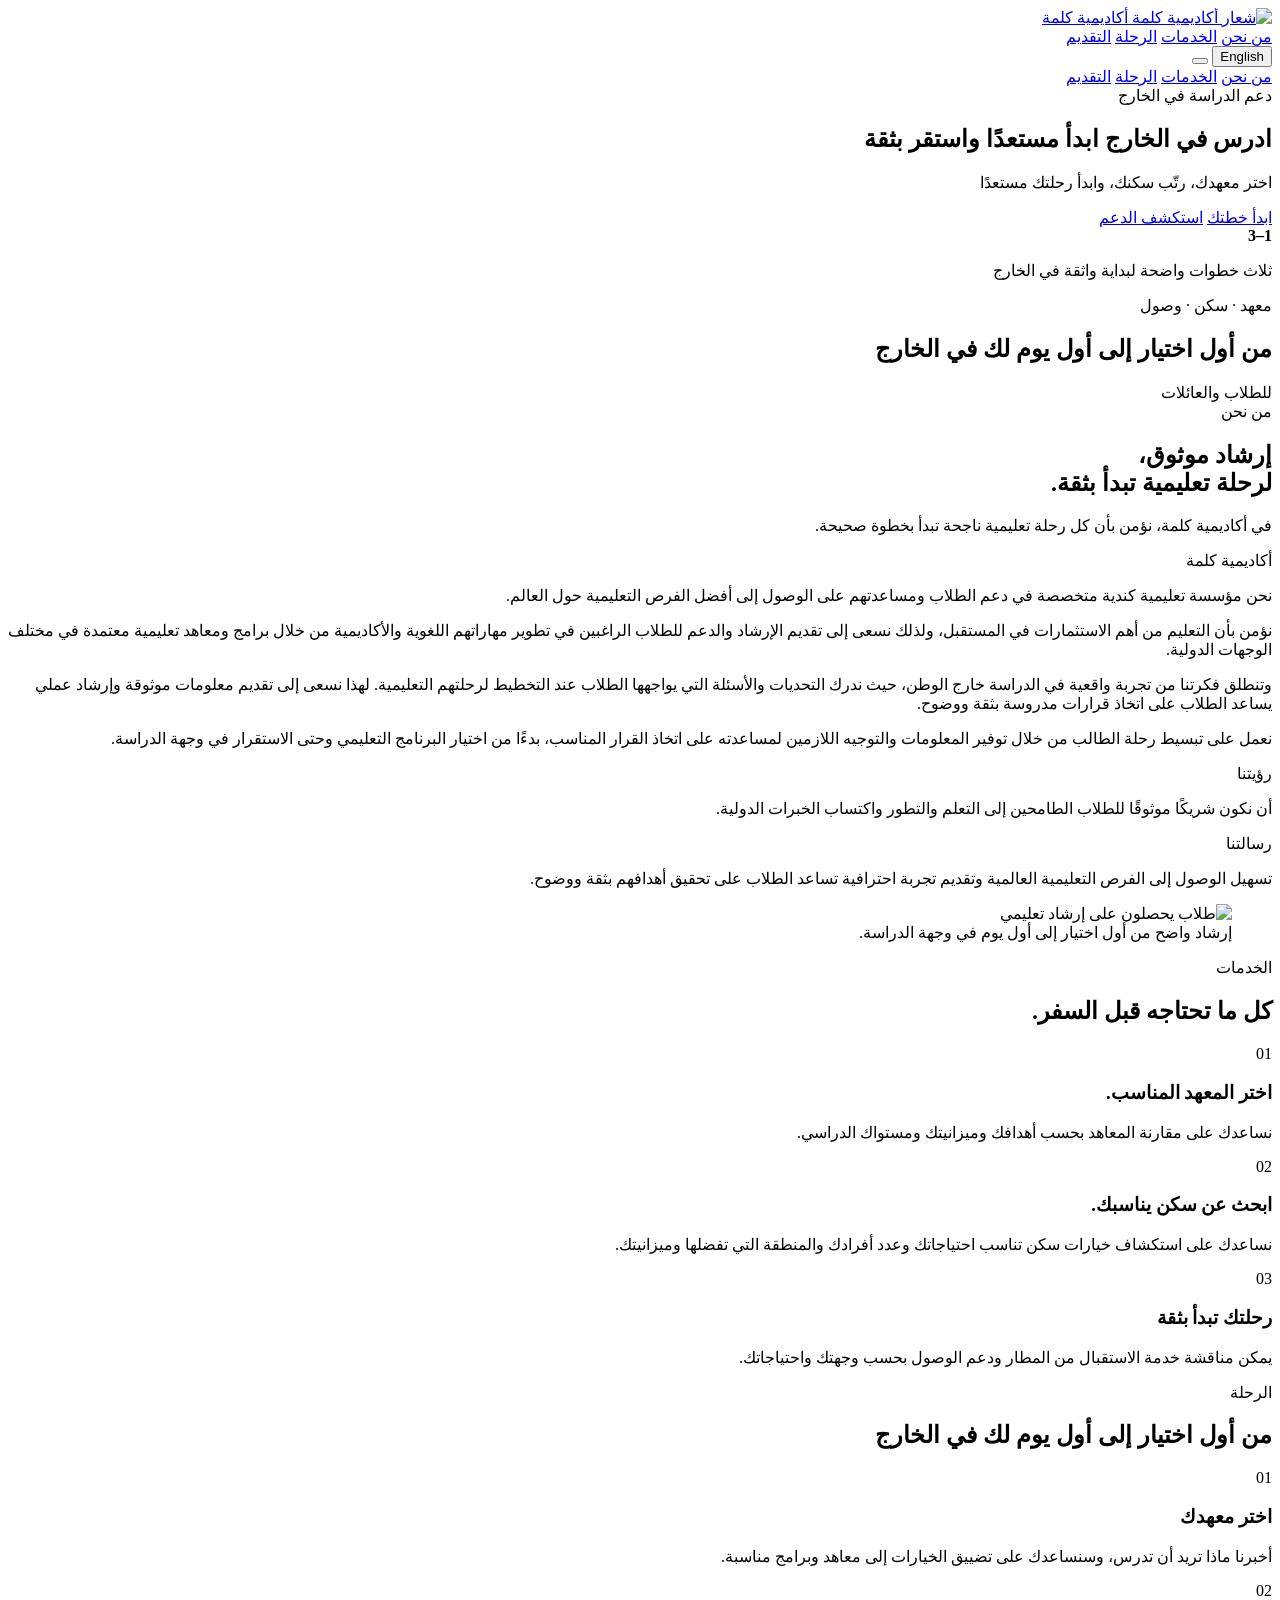
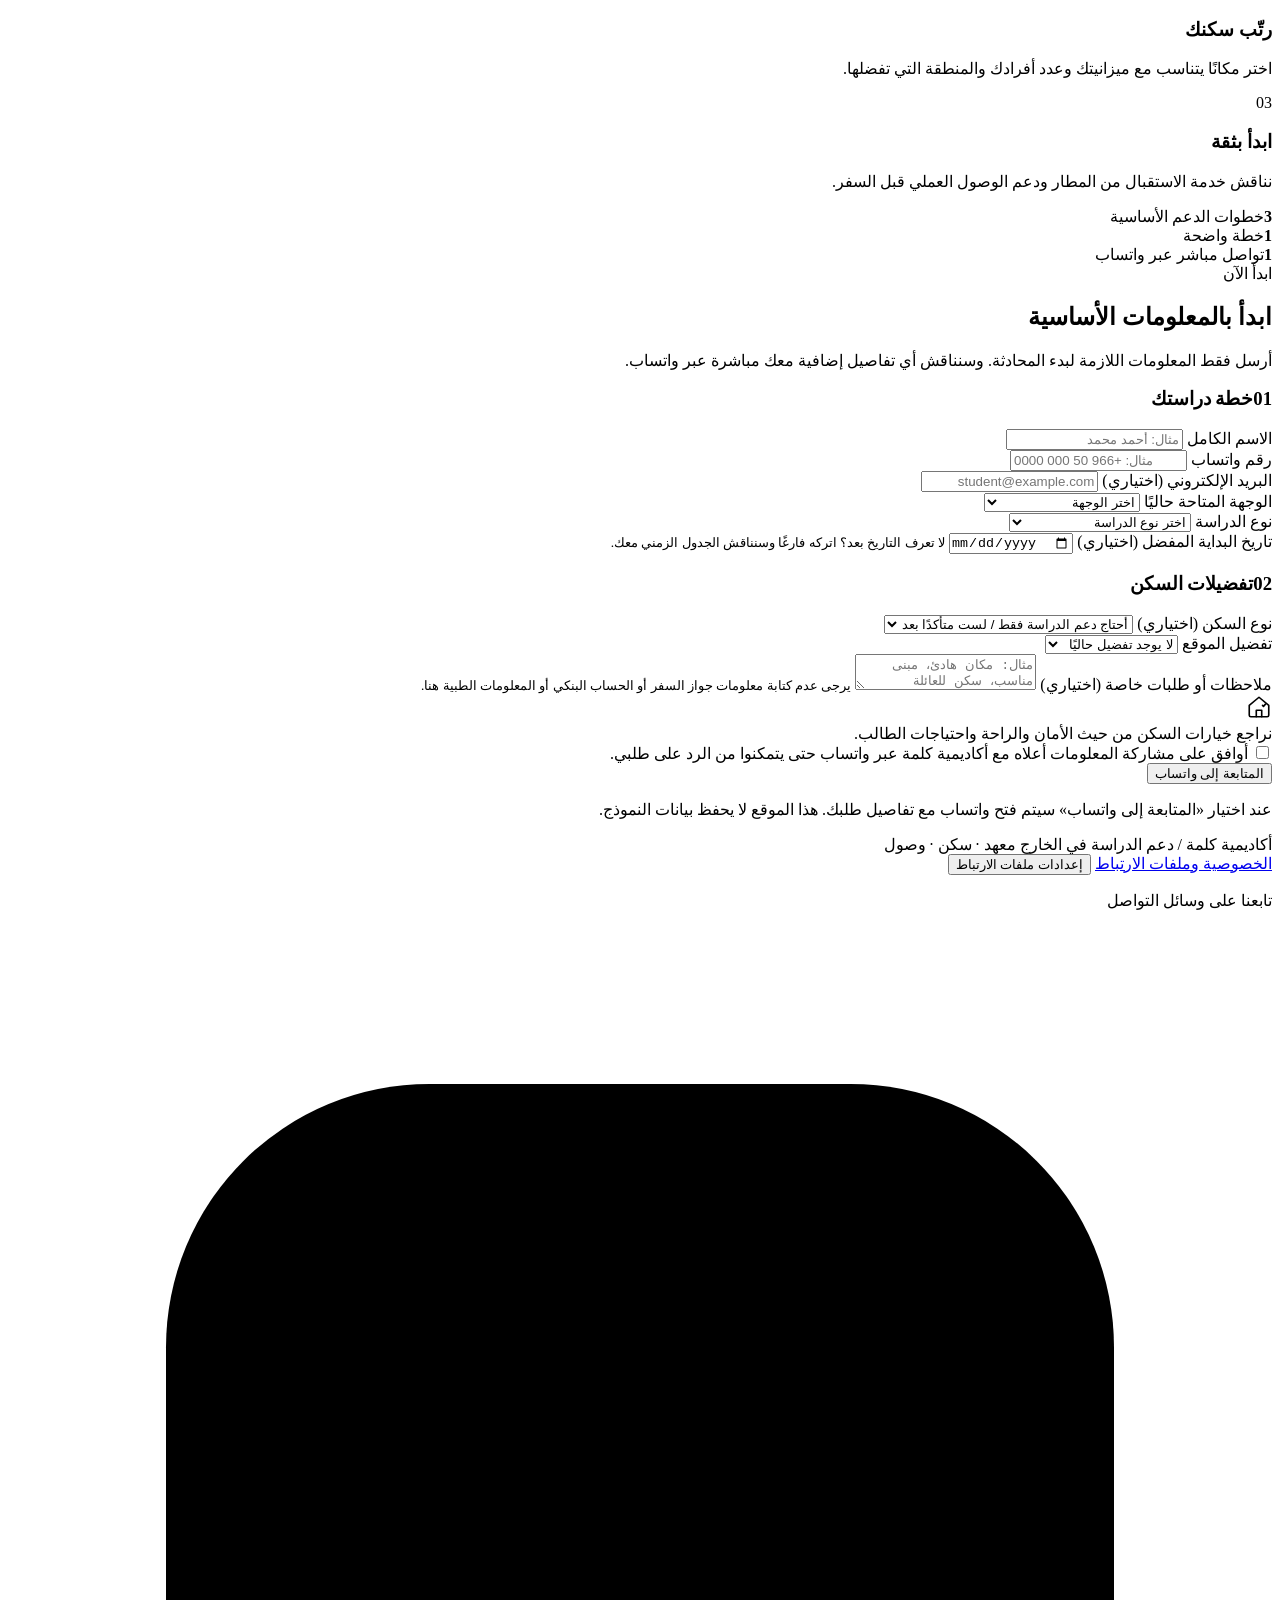
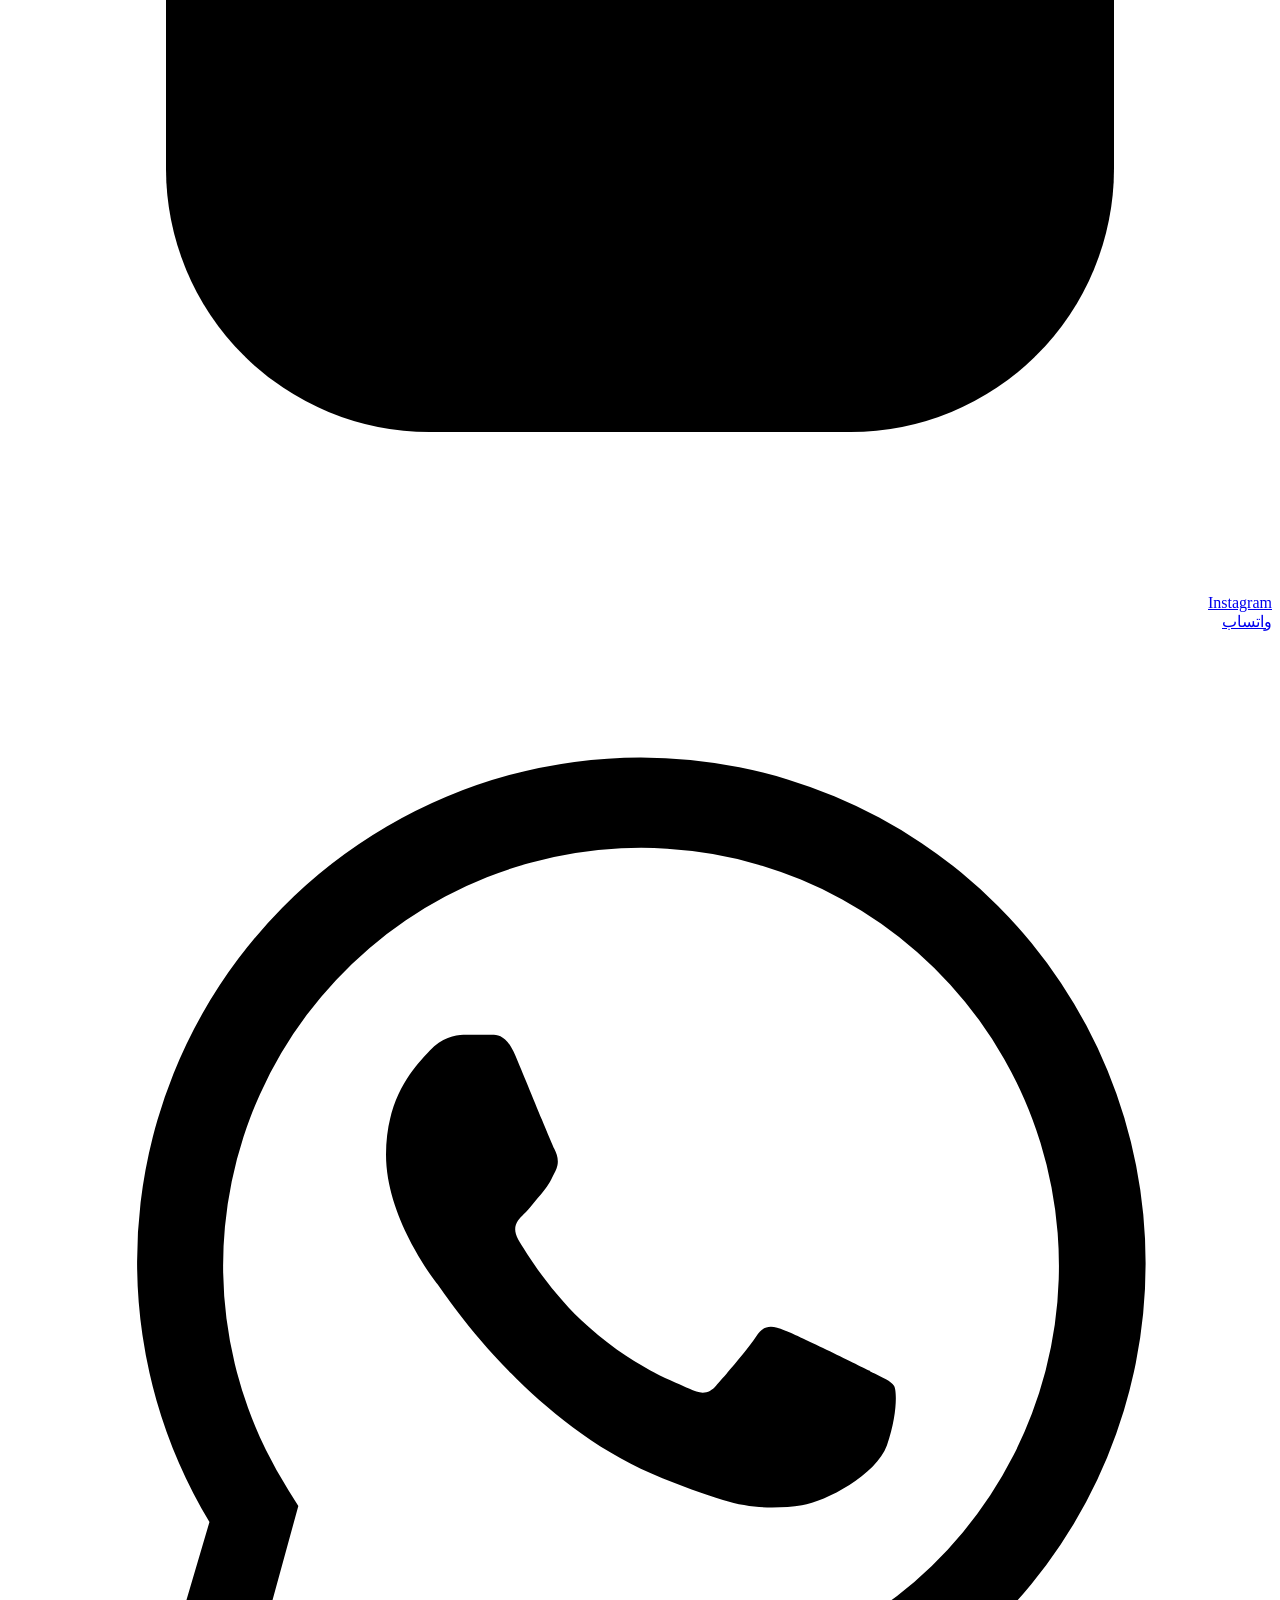
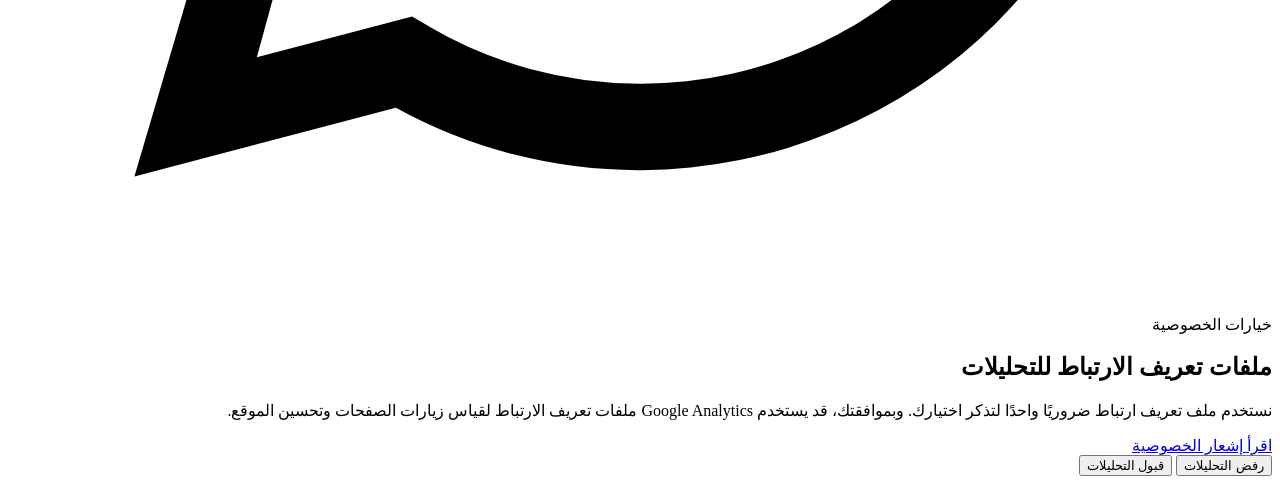
==== ar/index.html @ 178a80f9 "Update WhatsApp contact link in index.html" ====
<!doctype html>
<html lang="ar" dir="rtl">
<head>
  <meta charset="utf-8">
  <meta name="viewport" content="width=device-width, initial-scale=1, viewport-fit=cover">
  <meta name="description" content="أكاديمية كلمة — دعم الدراسة في الخارج والسكن وخدمات الوصول.">
  <meta name="theme-color" content="#2b2d42">
  <meta name="robots" content="index,follow">
  <meta property="og:type" content="website">
  <meta property="og:title" content="أكاديمية كلمة — دعم الدراسة في الخارج">
  <meta property="og:description" content="أكاديمية كلمة — دعم الدراسة في الخارج والسكن وخدمات الوصول.">
  <meta property="og:locale" content="ar_AR">
  <meta property="og:image" content="https://kalimhacademy.com/assets/images/hero-students.jpg">
  <meta property="og:url" content="https://kalimhacademy.com/ar/">
  <link rel="canonical" href="https://kalimhacademy.com/ar/">
  <link rel="alternate" hreflang="en" href="https://kalimhacademy.com/">
  <link rel="alternate" hreflang="ar" href="https://kalimhacademy.com/ar/">
  <link rel="alternate" hreflang="x-default" href="https://kalimhacademy.com/">
  <title>أكاديمية كلمة — للدراسة في الخارج</title>
  <link rel="icon" type="image/svg+xml" href="/assets/logo/kalimh-academy-logo.svg">
  <link rel="apple-touch-icon" href="/assets/logo/kalimh-academy-logo.svg">
  <link rel="preconnect" href="https://fonts.googleapis.com">
  <link rel="preconnect" href="https://fonts.gstatic.com" crossorigin>
  <link href="https://fonts.googleapis.com/css2?family=Cormorant+Garamond:ital,wght@0,300;0,400;1,300;1,400&family=Inter:wght@300;400;500&family=Zain:wght@300;400;500;600&display=swap" rel="stylesheet">

  <!-- Google Analytics: analytics cookies are created only after a visitor accepts analytics. -->
  <script>
    (function () {
      const measurementId = 'G-HSSBHJYQX3';
      const consentCookie = 'kalimh_cookie_consent';
      const readCookie = (name) => {
        const prefix = `${name}=`;
        return document.cookie.split(';').map((item) => item.trim()).find((item) => item.startsWith(prefix))?.slice(prefix.length) || '';
      };

      window.dataLayer = window.dataLayer || [];
      window.gtag = window.gtag || function gtag(){ window.dataLayer.push(arguments); };
      window.gtag('consent', 'default', {
        analytics_storage: 'denied',
        ad_storage: 'denied',
        ad_user_data: 'denied',
        ad_personalization: 'denied'
      });

      window.kalimhLoadAnalytics = function () {
        if (window.__kalimhAnalyticsLoaded) return;
        window.__kalimhAnalyticsLoaded = true;
        window.gtag('js', new Date());
        window.gtag('config', measurementId, { anonymize_ip: true });
        const script = document.createElement('script');
        script.async = true;
        script.src = `https://www.googletagmanager.com/gtag/js?id=${measurementId}`;
        script.dataset.kalimhAnalytics = 'true';
        document.head.appendChild(script);
      };

      if (readCookie(consentCookie) === 'accepted') {
        window.gtag('consent', 'update', {
          analytics_storage: 'granted',
          ad_storage: 'denied',
          ad_user_data: 'denied',
          ad_personalization: 'denied'
        });
        window.kalimhLoadAnalytics();
      }
    })();
  </script>
  <link rel="stylesheet" href="../css/main.css">
</head>
<body>
<div class="scroll-progress" id="scrollProgress" aria-hidden="true"></div>
  <div class="grain" aria-hidden="true"></div>

  <header class="site-nav" id="siteNav">
    <div class="nav-inner">
      <a class="brand-group" href="#top" aria-label="Kalimh Academy home" data-aria-en="Kalimh Academy home" data-aria-ar="الصفحة الرئيسية لأكاديمية كلمة">
        <img class="brand-mark" src="../assets/logo/kalimh-academy-logo.svg" alt="Kalimh Academy logo" data-alt-en="Kalimh Academy logo" data-alt-ar="شعار أكاديمية كلمة" width="58" height="58">
        <span class="brand-name" data-en="Kalimh Academy" data-ar="أكاديمية كلمة">Kalimh Academy</span>
      </a>
      <div class="nav-actions">
        <nav class="nav-links" aria-label="Primary navigation" data-aria-en="Primary navigation" data-aria-ar="التنقل الرئيسي">
          <a href="#about" data-en="About us" data-ar="من نحن">About us</a>
          <a href="#services" data-en="Services" data-ar="الخدمات">Services</a>
          <a href="#journey" data-en="Journey" data-ar="الرحلة">Journey</a>
          <a href="#apply" data-en="Apply" data-ar="التقديم">Apply</a>
        </nav>
        <button class="language-toggle" id="languageToggle" type="button" aria-label="Switch language" data-aria-en="Switch language" data-aria-ar="تبديل اللغة" data-lang-en="../" data-lang-ar="./">العربية</button>
        <button class="menu-toggle" id="menuToggle" type="button" aria-controls="mobileMenu" aria-expanded="false" aria-label="Open navigation menu" data-aria-en="Open navigation menu" data-aria-ar="فتح قائمة التنقل"><span></span><span></span><span></span></button>
      </div>
    </div>
  </header>

  <nav class="mobile-menu" id="mobileMenu" aria-hidden="true" aria-label="Mobile navigation" data-aria-en="Mobile navigation" data-aria-ar="قائمة التنقل للجوال">
    <a href="#about" data-en="About us" data-ar="من نحن">About us</a>
    <a href="#services" data-en="Services" data-ar="الخدمات">Services</a>
    <a href="#journey" data-en="Journey" data-ar="الرحلة">Journey</a>
    <a href="#apply" data-en="Apply" data-ar="التقديم">Apply</a>
  </nav>

  <main class="page" id="mainContent" tabindex="-1">
    <section class="hero" id="top">
      <div class="container hero-grid">
        <div class="hero-copy reveal">
          <span class="eyebrow" data-en="Study abroad support" data-ar="دعم الدراسة في الخارج">Study abroad support</span>
          <h1 class="hero-title">
            <span data-en="Study abroad." data-ar="ادرس في الخارج">Study abroad.</span>
            <span data-en="Arrive prepared." data-ar="ابدأ مستعدًا">Arrive prepared.</span>
            <span data-en="Settle with confidence." data-ar="واستقر بثقة">Settle with confidence.</span>
          </h1>
          <p class="hero-subtitle" data-en="Choose your institute, arrange your housing, and arrive prepared." data-ar="اختر معهدك، رتّب سكنك، وابدأ رحلتك مستعدًا">Choose your institute, arrange your housing, and arrive prepared.</p>
          <div class="hero-actions">
            <a class="button primary" href="#apply"><span data-en="Start your plan" data-ar="ابدأ خطتك">Start your plan</span></a>
            <a class="button" href="#services"><span data-en="Explore support" data-ar="استكشف الدعم">Explore support</span></a>
          </div>
          <div class="hero-note">
            <strong>1–3</strong>
            <p data-en="Three clear steps for a confident start abroad." data-ar="ثلاث خطوات واضحة لبداية واثقة في الخارج">Three clear steps for a confident start abroad.</p>
          </div>
        </div>
        <div class="hero-visual reveal">
          <div class="hero-card">
            <span class="hero-card-kicker" data-en="Institute · Housing · Arrival" data-ar="معهد · سكن · وصول">Institute · Housing · Arrival</span>
            <h2 class="hero-card-title" data-en="From your first choice to your first day abroad." data-ar="من أول اختيار إلى أول يوم لك في الخارج">From your first choice to your first day abroad.</h2>
            <span class="hero-card-foot" data-en="For students and families" data-ar="للطلاب والعائلات">For students and families</span>
          </div>
        </div>
      </div>
    </section>

 <section class="section section-tint" id="about">
  <div class="container">
    <header class="section-header reveal">
      <span class="section-kicker">من نحن</span>
      <h2 class="section-title">
        إرشاد موثوق،<br>
        لرحلة تعليمية تبدأ بثقة.
      </h2>
    </header>

    <div class="about-grid about-grid-expanded">
      <article class="pullquote reveal">
        <div>
          <p>
            في أكاديمية كلمة، نؤمن بأن كل رحلة تعليمية ناجحة تبدأ بخطوة صحيحة.
          </p>
        </div>
        <span>أكاديمية كلمة</span>
      </article>

      <div class="section-copy about-copy reveal">
        <p class="about-lead">
          نحن مؤسسة تعليمية كندية متخصصة في دعم الطلاب ومساعدتهم على الوصول
          إلى أفضل الفرص التعليمية حول العالم.
        </p>

        <p>
          نؤمن بأن التعليم من أهم الاستثمارات في المستقبل، ولذلك نسعى إلى
          تقديم الإرشاد والدعم للطلاب الراغبين في تطوير مهاراتهم اللغوية
          والأكاديمية من خلال برامج ومعاهد تعليمية معتمدة في مختلف الوجهات
          الدولية.
        </p>

        <p>
          وتنطلق فكرتنا من تجربة واقعية في الدراسة خارج الوطن، حيث ندرك
          التحديات والأسئلة التي يواجهها الطلاب عند التخطيط لرحلتهم التعليمية.
          لهذا نسعى إلى تقديم معلومات موثوقة وإرشاد عملي يساعد الطلاب على
          اتخاذ قرارات مدروسة بثقة ووضوح.
        </p>

        <p>
          نعمل على تبسيط رحلة الطالب من خلال توفير المعلومات والتوجيه اللازمين
          لمساعدته على اتخاذ القرار المناسب، بدءًا من اختيار البرنامج التعليمي
          وحتى الاستقرار في وجهة الدراسة.
        </p>

        <div class="about-statements">
          <div class="about-statement">
            <span>رؤيتنا</span>
            <p>
              أن نكون شريكًا موثوقًا للطلاب الطامحين إلى التعلم والتطور
              واكتساب الخبرات الدولية.
            </p>
          </div>

          <div class="about-statement">
            <span>رسالتنا</span>
            <p>
              تسهيل الوصول إلى الفرص التعليمية العالمية وتقديم تجربة احترافية
              تساعد الطلاب على تحقيق أهدافهم بثقة ووضوح.
            </p>
          </div>
        </div>
      </div>

      <figure class="about-visual reveal">
     <img
  src="../assets/images/about-guidance.webp"
  alt="طلاب يحصلون على إرشاد تعليمي"
  loading="eager"
  decoding="async"
>
        <figcaption>
          إرشاد واضح من أول اختيار إلى أول يوم في وجهة الدراسة.
        </figcaption>
      </figure>
    </div>
  </div>
</section>

    <section class="section" id="services">
      <div class="container">
        <header class="section-header reveal">
          <span class="section-kicker" data-en="Services" data-ar="الخدمات">Services</span>
          <h2 class="section-title" data-en="Everything you need before you go." data-ar="كل ما تحتاجه قبل السفر.">Everything you need before you go.</h2>
        </header>
        <div class="services-grid">
          <article class="service-card reveal">
            <span class="service-number">01</span>
            <h3 data-en="Choose the right institute." data-ar="اختر المعهد المناسب.">Choose the right institute.</h3>
            <p data-en="We help you compare institutes based on your goals, budget, and study level." data-ar="نساعدك على مقارنة المعاهد بحسب أهدافك وميزانيتك ومستواك الدراسي.">We help you compare institutes based on your goals, budget, and study level.</p>
          </article>
          <article class="service-card reveal">
            <span class="service-number">02</span>
            <h3 data-en="Find housing that suits you." data-ar="ابحث عن سكن يناسبك.">Find housing that suits you.</h3>
            <p data-en="We help you explore housing options that fit your needs, household, area, and budget." data-ar="نساعدك على استكشاف خيارات سكن تناسب احتياجاتك وعدد أفرادك والمنطقة التي تفضلها وميزانيتك.">We help you explore housing options that fit your needs, household, area, and budget.</p>
          </article>
          <article class="service-card reveal">
            <span class="service-number">03</span>
            <h3 data-en="Arrive with confidence." data-ar="رحلتك تبدأ بثقة">Arrive with confidence.</h3>
            <p data-en="Airport pickup and practical arrival support can be discussed based on your destination and needs." data-ar="يمكن مناقشة خدمة الاستقبال من المطار ودعم الوصول بحسب وجهتك واحتياجاتك.">Airport pickup and practical arrival support can be discussed based on your destination and needs.</p>
          </article>
        </div>
      </div>
    </section>

    <section class="section section-dark" id="journey">
      <div class="container">
        <header class="section-header reveal">
          <span class="section-kicker" data-en="The journey" data-ar="الرحلة">The journey</span>
          <h2 class="section-title" data-en="From your first choice to your first day abroad." data-ar="من أول اختيار إلى أول يوم لك في الخارج">From your first choice to your first day abroad.</h2>
        </header>
        <div class="journey-grid">
          <article class="journey-card reveal">
            <span class="journey-index">01</span>
            <h3 data-en="Choose your institute." data-ar="اختر معهدك">Choose your institute.</h3>
            <p data-en="Tell us what you want to study, and we help narrow the options to suitable institutes and programs." data-ar="أخبرنا ماذا تريد أن تدرس، وسنساعدك على تضييق الخيارات إلى معاهد وبرامج مناسبة.">Tell us what you want to study, and we help narrow the options to suitable institutes and programs.</p>
          </article>
          <article class="journey-card reveal">
            <span class="journey-index">02</span>
            <h3 data-en="Arrange your housing." data-ar="رتّب سكنك">Arrange your housing.</h3>
            <p data-en="Choose a place that matches your budget, household, and preferred area." data-ar="اختر مكانًا يتناسب مع ميزانيتك وعدد أفرادك والمنطقة التي تفضلها.">Choose a place that matches your budget, household, and preferred area.</p>
          </article>
          <article class="journey-card reveal">
            <span class="journey-index">03</span>
            <h3 data-en="Arrive with confidence." data-ar="ابدأ بثقة">Arrive with confidence.</h3>
            <p data-en="We discuss airport pickup and practical arrival support before you travel." data-ar="نناقش خدمة الاستقبال من المطار ودعم الوصول العملي قبل السفر.">We discuss airport pickup and practical arrival support before you travel.</p>
          </article>
        </div>
        <div class="stats reveal" aria-label="Kalimh Academy support overview">
          <div class="stat"><strong>3</strong><span data-en="Core support steps" data-ar="خطوات الدعم الأساسية">Core support steps</span></div>
          <div class="stat"><strong>1</strong><span data-en="Guided plan" data-ar="خطة واضحة">Guided plan</span></div>
          <div class="stat"><strong>1</strong><span data-en="Direct WhatsApp contact" data-ar="تواصل مباشر عبر واتساب">Direct WhatsApp contact</span></div>
        </div>
      </div>
    </section>

    <section class="section" id="apply">
      <div class="container application-shell">
        <aside class="form-intro reveal">
          <span class="form-badge" data-en="Get started" data-ar="ابدأ الآن">Get started</span>
          <h2 data-en="Start with the essentials." data-ar="ابدأ بالمعلومات الأساسية">Start with the essentials.</h3>
          <p data-en="Share only the details needed for a first conversation. We will discuss any additional information with you directly on WhatsApp." data-ar="أرسل فقط المعلومات اللازمة لبدء المحادثة. وسنناقش أي تفاصيل إضافية معك مباشرة عبر واتساب.">Share only the details needed for a first conversation. We will discuss any additional information with you directly on WhatsApp.</p>
        </aside>

        <form class="form-card reveal" id="kalimhWhatsAppForm" novalidate>
          <section class="form-section" aria-labelledby="contactDetailsHeading">
            <h3 class="form-title" id="contactDetailsHeading"><span class="step">01</span><span data-en="Your study plan" data-ar="خطة دراستك">Your study plan</span></h3>
            <div class="form-row">
              <div class="field full">
                <label class="required" for="fullName" data-en="Full name" data-ar="الاسم الكامل">Full name</label>
                <input id="fullName" name="fullName" type="text" required minlength="2" maxlength="80" autocomplete="name" placeholder="Aisha Binti Rahman" data-placeholder-en="Aisha Binti Rahman" data-placeholder-ar="مثال: أحمد محمد">
                <div class="field-error" id="fullNameError" aria-live="polite"></div>
              </div>
            </div>
            <div class="form-row">
              <div class="field">
                <label class="required" for="phone" data-en="WhatsApp number" data-ar="رقم واتساب">WhatsApp number</label>
                <input id="phone" name="phone" type="tel" required minlength="7" maxlength="30" inputmode="tel" autocomplete="tel" placeholder="+966 50 000 0000" data-placeholder-en="+966 50 000 0000" data-placeholder-ar="مثال: +966 50 000 0000">
                <div class="field-error" id="phoneError" aria-live="polite"></div>
              </div>
              <div class="field">
                <label for="email" data-en="Email (optional)" data-ar="البريد الإلكتروني (اختياري)">Email (optional)</label>
                <input id="email" name="email" type="email" maxlength="120" autocomplete="email" placeholder="student@example.com" data-placeholder-en="student@example.com" data-placeholder-ar="student@example.com">
                <div class="field-error" id="emailError" aria-live="polite"></div>
              </div>
            </div>
            <div class="form-row">
              <div class="field">
                <label class="required" for="destination" data-en="Currently available destination" data-ar="الوجهة المتاحة حاليًا">Currently available destination</label>
                <select id="destination" name="destination" required aria-describedby="destinationAvailability">
                  <option value="" selected disabled>اختر الوجهة</option>
                  <option value="malaysia">ماليزيا</option>
                  <option value="capetown">كيب تاون</option>
                  <option value="canada">كندا</option>
                  <option value="uk" disabled data-en="United Kingdom — coming soon" data-ar="المملكة المتحدة — قريبًا">United Kingdom — coming soon</option>
                  <option value="australia" disabled data-en="Australia — coming soon" data-ar="أستراليا — قريبًا">Australia — coming soon</option>
                  <option value="other" disabled data-en="Other destinations — coming soon" data-ar="وجهات أخرى — قريبًا">Other destinations — coming soon</option>
                </select>
                <div class="field-error" id="destinationError" aria-live="polite"></div>
              </div>
              <div class="field">
                <label class="required" for="studyGoal" data-en="Study type" data-ar="نوع الدراسة">Study type</label>
                <select id="studyGoal" name="studyGoal" required>
                  <option value="" data-en="Select study type" data-ar="اختر نوع الدراسة">Select study type</option>
                  <option value="english" data-en="English language course" data-ar="دورة لغة إنجليزية">English language course</option>
                  <option value="college" data-en="College or university" data-ar="كلية أو جامعة">College or university</option>
                  <option value="pathway" data-en="Foundation or pathway" data-ar="سنة تحضيرية أو مسار تمهيدي">Foundation or pathway</option>
                  <option value="other" data-en="Other / not sure yet" data-ar="أخرى / لست متأكدًا بعد">Other / not sure yet</option>
                </select>
                <div class="field-error" id="studyGoalError" aria-live="polite"></div>
              </div>
            </div>
            <div class="form-row">
              <div class="field full">
                <label for="startDate" data-en="Preferred start date (optional)" data-ar="تاريخ البداية المفضل (اختياري)">Preferred start date (optional)</label>
                <input id="startDate" name="startDate" type="date">
                <small class="form-helper" data-en="No exact date yet? Leave this blank and we will discuss your timeline with you." data-ar="لا تعرف التاريخ بعد؟ اتركه فارغًا وسنناقش الجدول الزمني معك.">No exact date yet? Leave this blank and we will discuss your timeline with you.</small>
                <div class="field-error" id="startDateError" aria-live="polite"></div>
              </div>
            </div>
          </section>

          <section class="form-section" aria-labelledby="housingHeading">
            <h3 class="form-title" id="housingHeading"><span class="step">02</span><span data-en="Housing preferences" data-ar="تفضيلات السكن">Housing preferences</span></h3>
            <div class="form-row">
              <div class="field">
                <label for="accommodationType" data-en="Accommodation type (optional)" data-ar="نوع السكن (اختياري)">Accommodation type (optional)</label>
                <select id="accommodationType" name="accommodationType">
                  <option value="" data-en="I need study support only / not sure yet" data-ar="أحتاج دعم الدراسة فقط / لست متأكدًا بعد">I need study support only / not sure yet</option>
                  <option value="studio" data-en="Studio — private and self-contained" data-ar="استوديو — خاص ومستقل">Studio — private and self-contained</option>
                  <option value="private_room" data-en="Private room — shared living or kitchen" data-ar="غرفة خاصة — مع صالة أو مطبخ مشترك">Private room — shared living or kitchen</option>
                  <option value="whole_house" data-en="Whole house / apartment — private for family" data-ar="شقة كاملة — خاصة للعائلة">Whole house / apartment — private for family</option>
                </select>
                <div class="field-error" id="accommodationTypeError" aria-live="polite"></div>
              </div>
              <div class="field">
                <label for="area" data-en="Location preference" data-ar="تفضيل الموقع">Location preference</label>
                <select id="area" name="area">
                  <option value="" data-en="No preference yet" data-ar="لا يوجد تفضيل حاليًا">No preference yet</option>
                  <option value="near_campus" data-en="Near campus" data-ar="قرب الحرم الدراسي">Near campus</option>
                  <option value="city_centre" data-en="City centre" data-ar="وسط المدينة">City centre</option>
                  <option value="quiet_area" data-en="Quiet residential area" data-ar="منطقة سكنية هادئة">Quiet residential area</option>
                </select>
                <div class="field-error" id="areaError" aria-live="polite"></div>
              </div>
            </div>
            <div class="form-row" id="groupSizeRow" hidden aria-hidden="true">
              <div class="field full">
                <label class="required" for="groupSize" data-en="Number of family members / group size" data-ar="عدد أفراد العائلة / المجموعة">Number of family members / group size</label>
                <input id="groupSize" name="groupSize" type="number" min="1" max="12" inputmode="numeric" placeholder="e.g., 4" data-placeholder-en="e.g., 4" data-placeholder-ar="مثال: 4">
                <div class="field-error" id="groupSizeError" aria-live="polite"></div>
              </div>
            </div>
            <div class="form-row">
              <div class="field full">
                <label for="accommodationRequests" data-en="Notes or special requests (optional)" data-ar="ملاحظات أو طلبات خاصة (اختياري)">Notes or special requests (optional)</label>
                <textarea id="accommodationRequests" name="accommodationRequests" maxlength="600" placeholder="e.g., quiet space, accessible building, family stay" data-placeholder-en="e.g., quiet space, accessible building, family stay" data-placeholder-ar="مثال: مكان هادئ، مبنى مناسب، سكن للعائلة"></textarea>
                <small class="form-helper" data-en="Please do not include passport, banking, or medical information here." data-ar="يرجى عدم كتابة معلومات جواز السفر أو الحساب البنكي أو المعلومات الطبية هنا.">Please do not include passport, banking, or medical information here.</small>
                <div class="field-error" id="accommodationRequestsError" aria-live="polite"></div>
              </div>
            </div>
            <div class="field-note">
              <div class="field-note-icon" aria-hidden="true">
                <svg viewBox="0 0 24 24" width="26" height="26" fill="none" stroke="currentColor" stroke-width="1.5" stroke-linecap="round" stroke-linejoin="round"><path d="M3 10.5 12 3l9 7.5v9A1.5 1.5 0 0 1 19.5 21h-15A1.5 1.5 0 0 1 3 19.5v-9Z"/><path d="M9.5 21v-6h5v6"/><path d="m15.25 10.5.9.9 1.85-2.05"/></svg>
              </div>
              <span data-en="Accommodation options are reviewed for safety, comfort, and student needs." data-ar="نراجع خيارات السكن من حيث الأمان والراحة واحتياجات الطالب.">Accommodation options are reviewed for safety, comfort, and student needs.</span>
            </div>
          </section>
            <div class="form-consent" id="consentField">
              <input id="contactConsent" name="contactConsent" type="checkbox" required>
              <label for="contactConsent" data-en="I agree to share the information above with Kalimh Academy through WhatsApp so they can respond to my enquiry." data-ar="أوافق على مشاركة المعلومات أعلاه مع أكاديمية كلمة عبر واتساب حتى يتمكنوا من الرد على طلبي.">I agree to share the information above with Kalimh Academy through WhatsApp so they can respond to my enquiry.</label>
            </div>
          <div class="submit-area">
            <button class="form-submit" type="submit"><span data-en="Continue to WhatsApp" data-ar="المتابعة إلى واتساب">Continue to WhatsApp</span></button>
          
            <div class="field-error" id="contactConsentError" aria-live="polite"></div>
            <div class="form-feedback" id="formFeedback" role="status" aria-live="polite"></div>
            <p class="form-privacy" data-en="Selecting “Continue to WhatsApp” opens WhatsApp with your enquiry. This website does not save your form details." data-ar="عند اختيار «المتابعة إلى واتساب» سيتم فتح واتساب مع تفاصيل طلبك. هذا الموقع لا يحفظ بيانات النموذج.">Selecting “Continue to WhatsApp” opens WhatsApp with your enquiry. This website does not save your form details.</p>
          </div>
        </form>
      </div>
    </section>
  </main>

  <footer class="site-footer">
    <div class="container footer-row">
      <span data-en="Kalimh Academy / Study Abroad Support" data-ar="أكاديمية كلمة / دعم الدراسة في الخارج">Kalimh Academy / Study Abroad Support</span>
      <span data-en="Institute · Housing · Arrival" data-ar="معهد · سكن · وصول">Institute · Housing · Arrival</span>
    </div>

    <div class="footer-legal">
      <a href="privacy.html" data-en="Privacy & cookies" data-ar="الخصوصية وملفات الارتباط">Privacy & cookies</a>
      <button class="cookie-settings-button" type="button" data-cookie-settings data-en="Cookie settings" data-ar="إعدادات ملفات الارتباط">Cookie settings</button>
    </div>
    <div class="social-follow">
      <p data-en="Follow us on social media" data-ar="تابعنا على وسائل التواصل">Follow us on social media</p>
      <a class="instagram-link" href="https://www.instagram.com/kalimhacademy" target="_blank" rel="noopener noreferrer" data-analytics-event="social_link_click" data-analytics-label="instagram" aria-label="Visit Kalimh Academy on Instagram" data-aria-en="Visit Kalimh Academy on Instagram" data-aria-ar="زيارة أكاديمية كلمة على إنستغرام">
        <svg viewBox="0 0 24 24" aria-hidden="true"><rect x="3" y="3" width="18" height="18" rx="5"/><circle cx="12" cy="12" r="4"/><path d="M17.5 6.5h.01"/></svg>
        <span>Instagram</span>
      </a>
    </div>
  </footer>

  <a class="whatsapp-float" id="whatsappFloat" href="https://wa.me/60178801714?text=Hello%20Kalimh%20Academy%2C%20I%20want%20to%20ask%20about%20ESL%20study%20and%20accommodation." target="_blank" rel="noopener noreferrer" data-analytics-event="contact" data-analytics-label="whatsapp_float" aria-label="Contact Kalimh Academy on WhatsApp" data-aria-en="Contact Kalimh Academy on WhatsApp" data-aria-ar="تواصل مع أكاديمية كلمة عبر واتساب">
    <span data-en="WhatsApp" data-ar="واتساب">WhatsApp</span>
    <svg viewBox="0 0 32 32" aria-hidden="true"><path d="M16.02 3.2A12.77 12.77 0 0 0 5.1 22.56L3.2 29l6.62-1.74a12.73 12.73 0 0 0 6.2 1.58h.01A12.82 12.82 0 0 0 28.8 16.03 12.8 12.8 0 0 0 16.02 3.2Zm0 23.45h-.01a10.57 10.57 0 0 1-5.39-1.47l-.39-.23-3.93 1.03 1.05-3.83-.25-.4a10.58 10.58 0 1 1 8.92 4.9Zm5.8-7.92c-.32-.16-1.88-.93-2.17-1.03-.29-.11-.5-.16-.71.16-.21.32-.82 1.03-1.01 1.24-.18.21-.37.24-.69.08-.32-.16-1.34-.49-2.55-1.57-.94-.84-1.58-1.88-1.77-2.2-.18-.32-.02-.49.14-.65.14-.14.32-.37.48-.56.16-.18.21-.32.32-.53.11-.21.05-.4-.03-.56-.08-.16-.71-1.71-.98-2.35-.26-.62-.52-.53-.71-.54h-.61c-.21 0-.56.08-.85.4-.29.32-1.11 1.08-1.11 2.64s1.14 3.06 1.3 3.27c.16.21 2.24 3.42 5.42 4.8.76.33 1.35.52 1.81.67.76.24 1.45.21 2 .13.61-.09 1.88-.77 2.15-1.51.26-.74.26-1.38.18-1.51-.08-.13-.29-.21-.61-.37Z"></path></svg>
  </a>
  <script src="../js/app.js" defer></script>
  <section class="cookie-banner" id="cookieBanner" role="region" aria-labelledby="cookieTitle" aria-describedby="cookieDescription" hidden>
    <div class="cookie-banner-copy">
      <p class="cookie-banner-kicker" data-en="Privacy choices" data-ar="خيارات الخصوصية">Privacy choices</p>
      <h2 id="cookieTitle" data-en="Cookies for analytics" data-ar="ملفات تعريف الارتباط للتحليلات">Cookies for analytics</h2>
      <p id="cookieDescription" data-en="We use one necessary cookie to remember your choice. With your permission, Google Analytics may use cookies to measure page visits and improve the website." data-ar="نستخدم ملف تعريف ارتباط ضروريًا واحدًا لتذكر اختيارك. وبموافقتك، قد يستخدم Google Analytics ملفات تعريف الارتباط لقياس زيارات الصفحات وتحسين الموقع.">We use one necessary cookie to remember your choice. With your permission, Google Analytics may use cookies to measure page visits and improve the website.</p>
      <a class="cookie-banner-link" href="privacy.html" data-en="Read the privacy notice" data-ar="اقرأ إشعار الخصوصية">Read the privacy notice</a>
    </div>
    <div class="cookie-banner-actions">
      <button class="cookie-button secondary" id="cookieReject" type="button" data-en="Reject analytics" data-ar="رفض التحليلات">Reject analytics</button>
      <button class="cookie-button primary" id="cookieAccept" type="button" data-en="Accept analytics" data-ar="قبول التحليلات">Accept analytics</button>
    </div>
  </section>
</body>
</html>
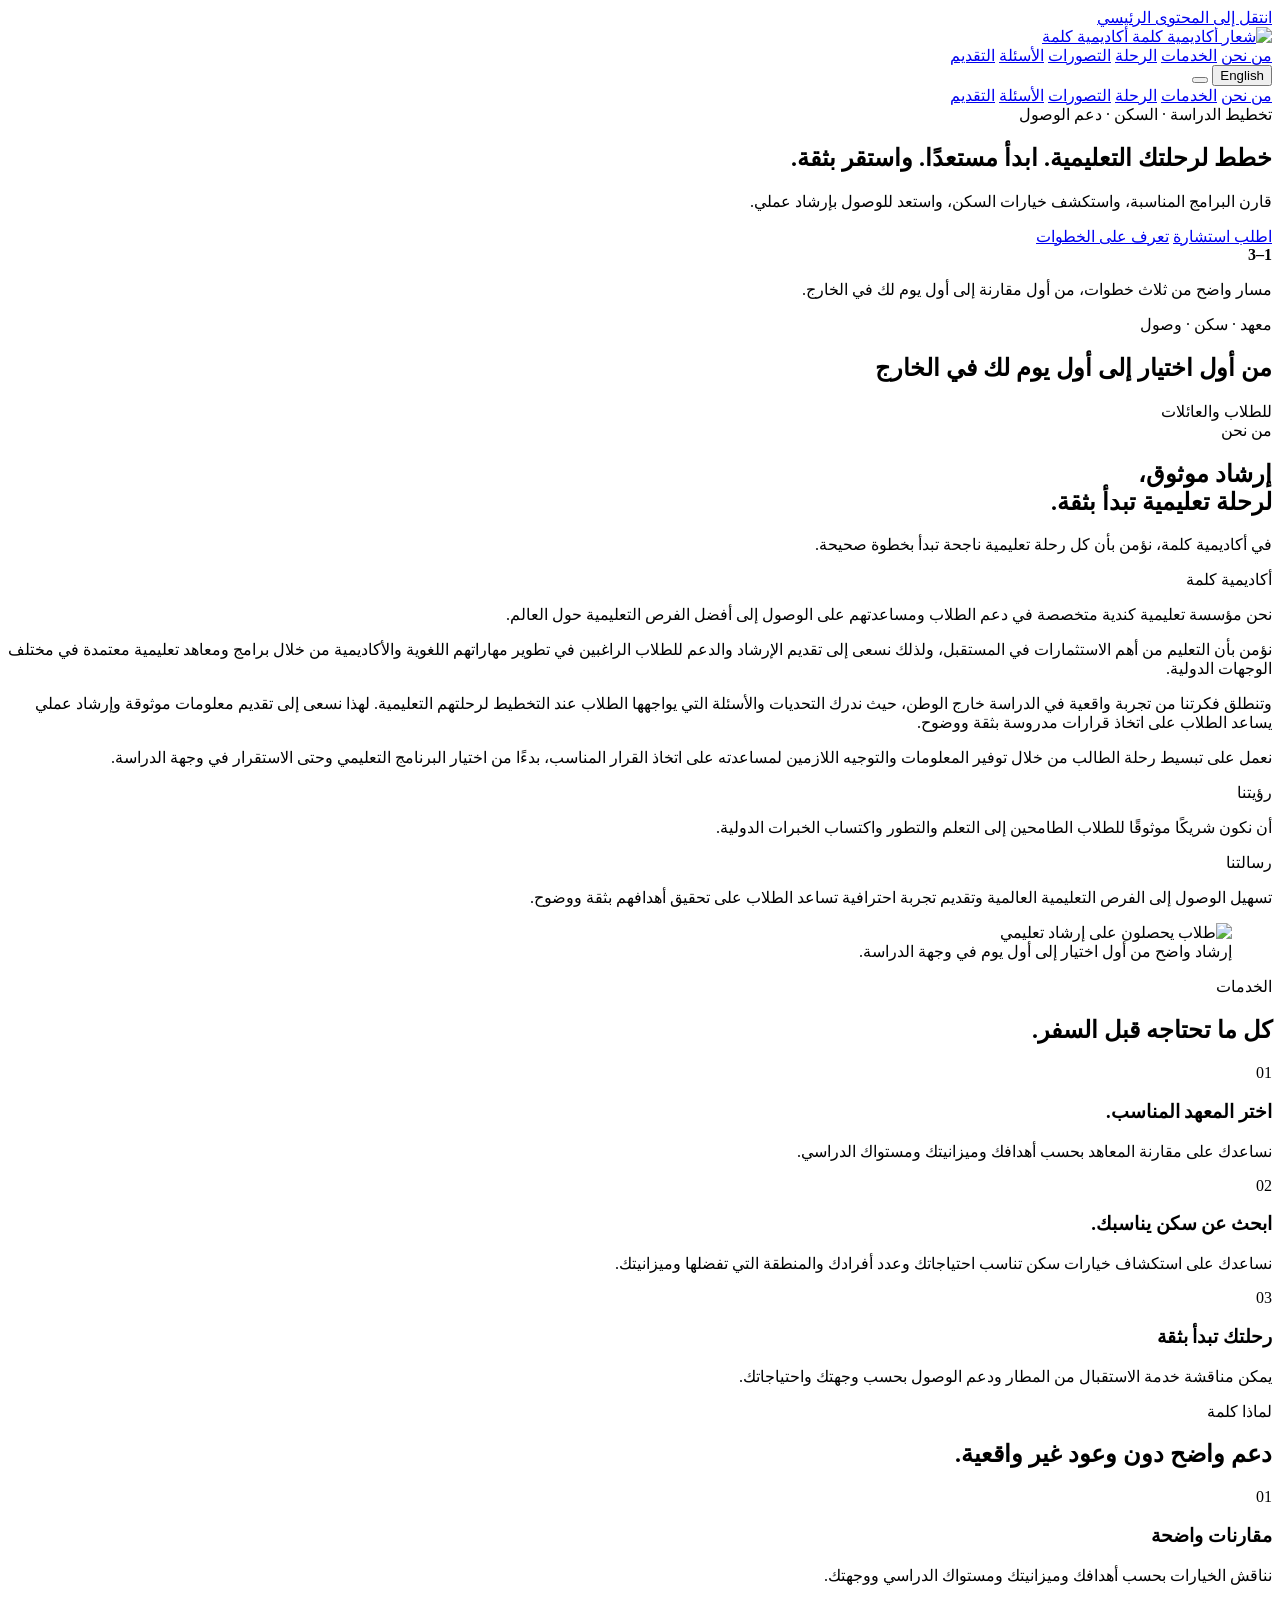
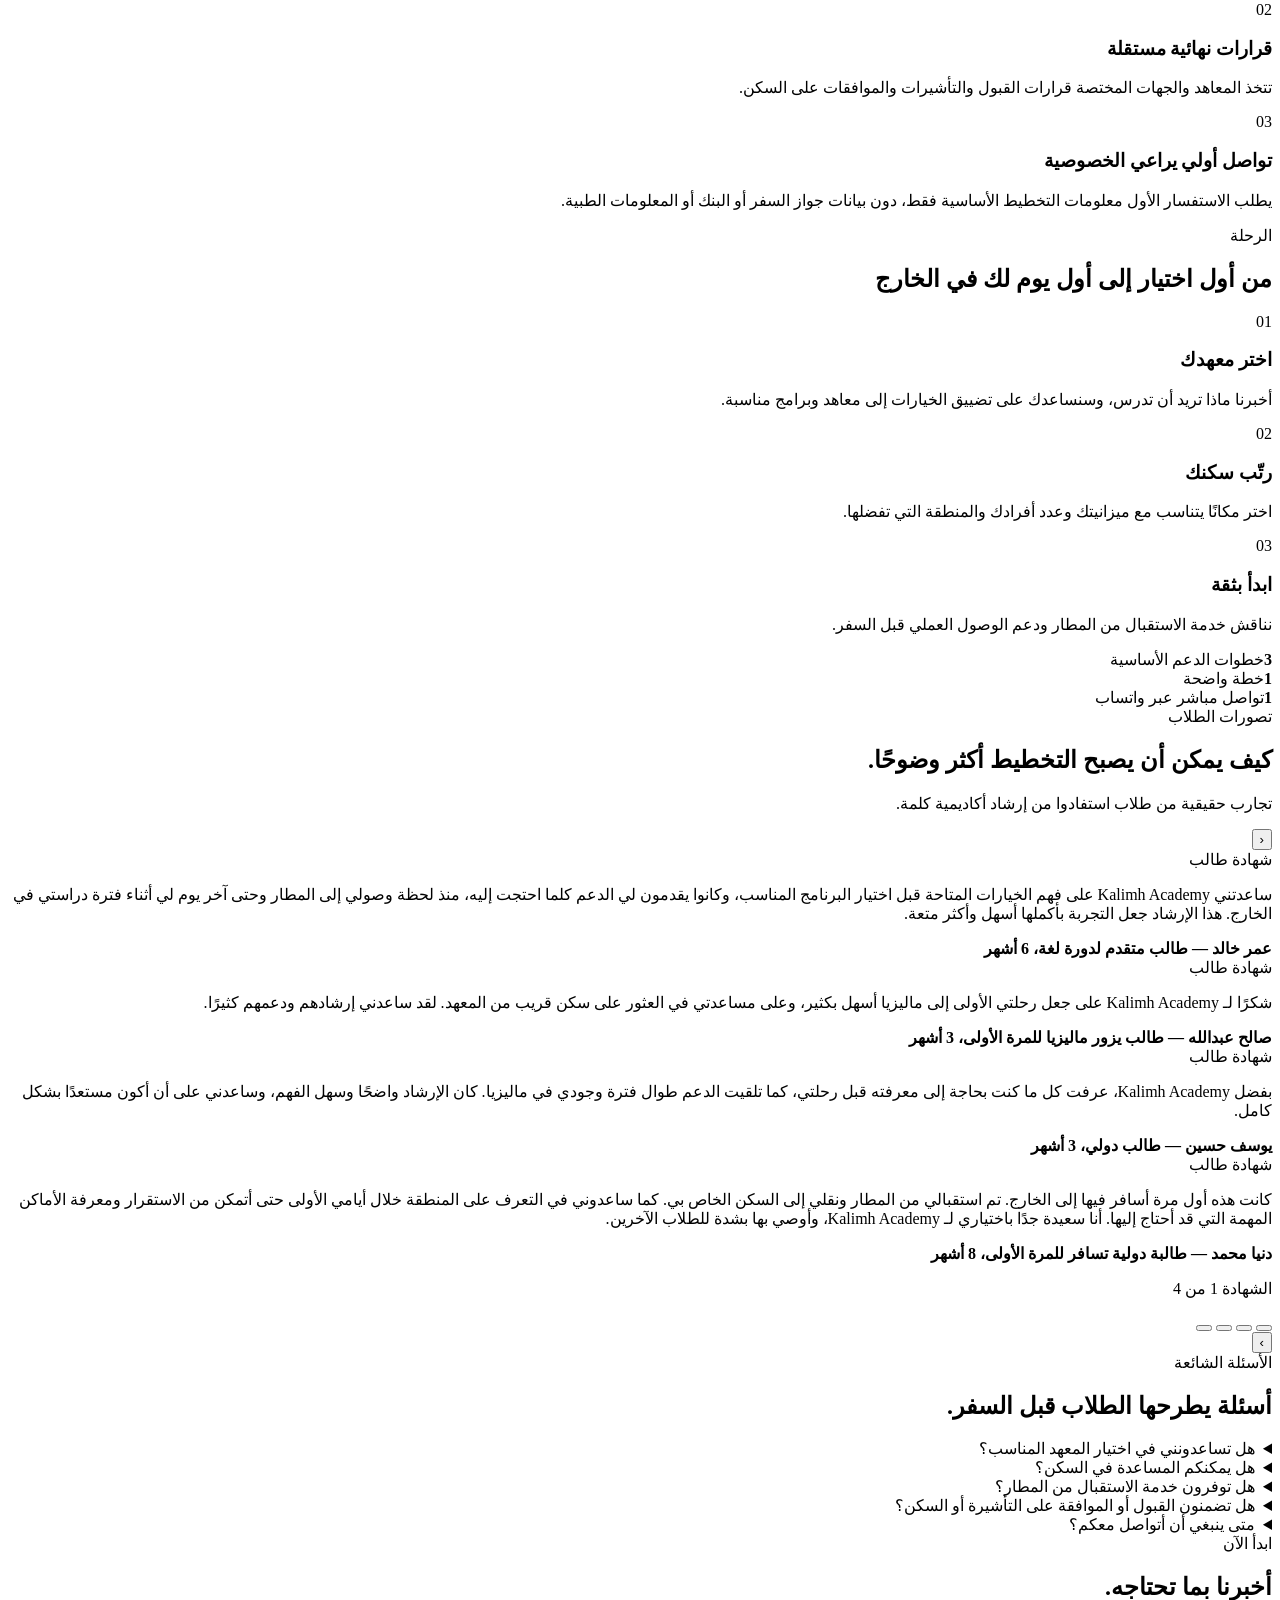
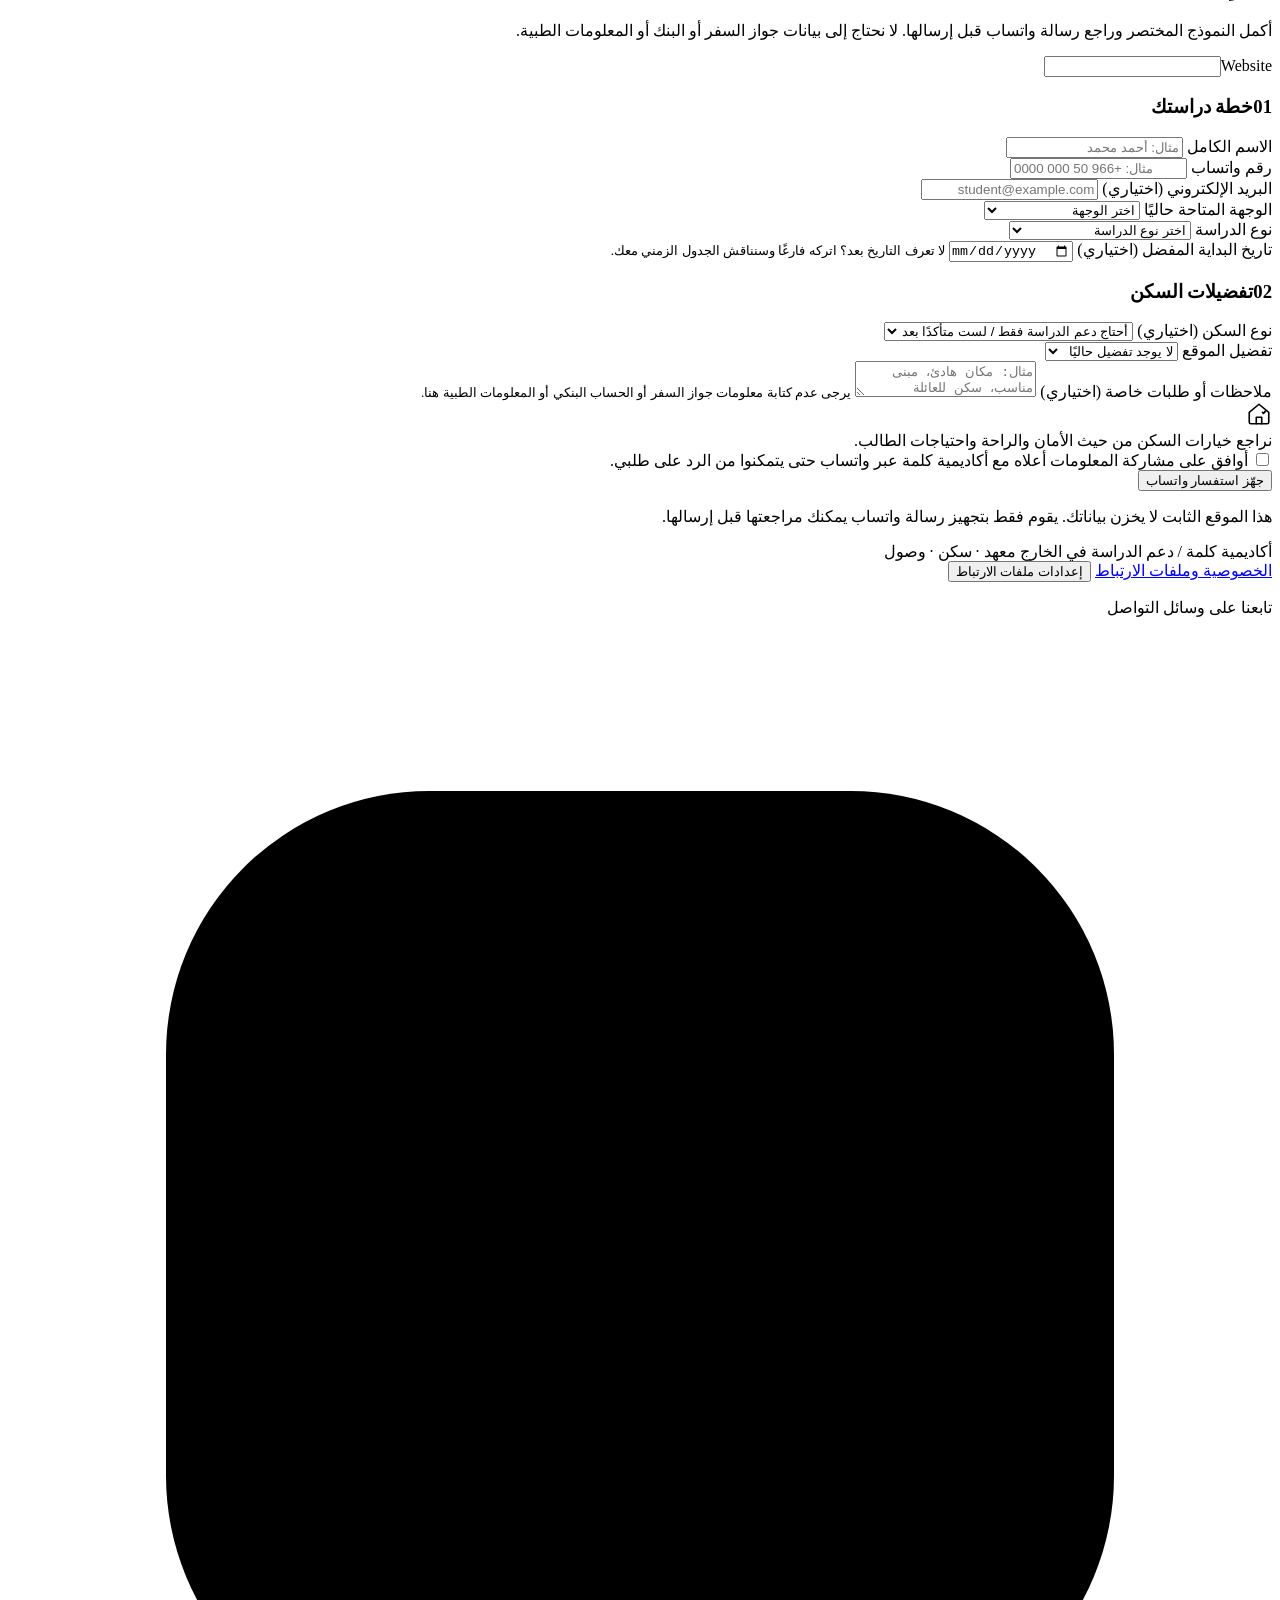
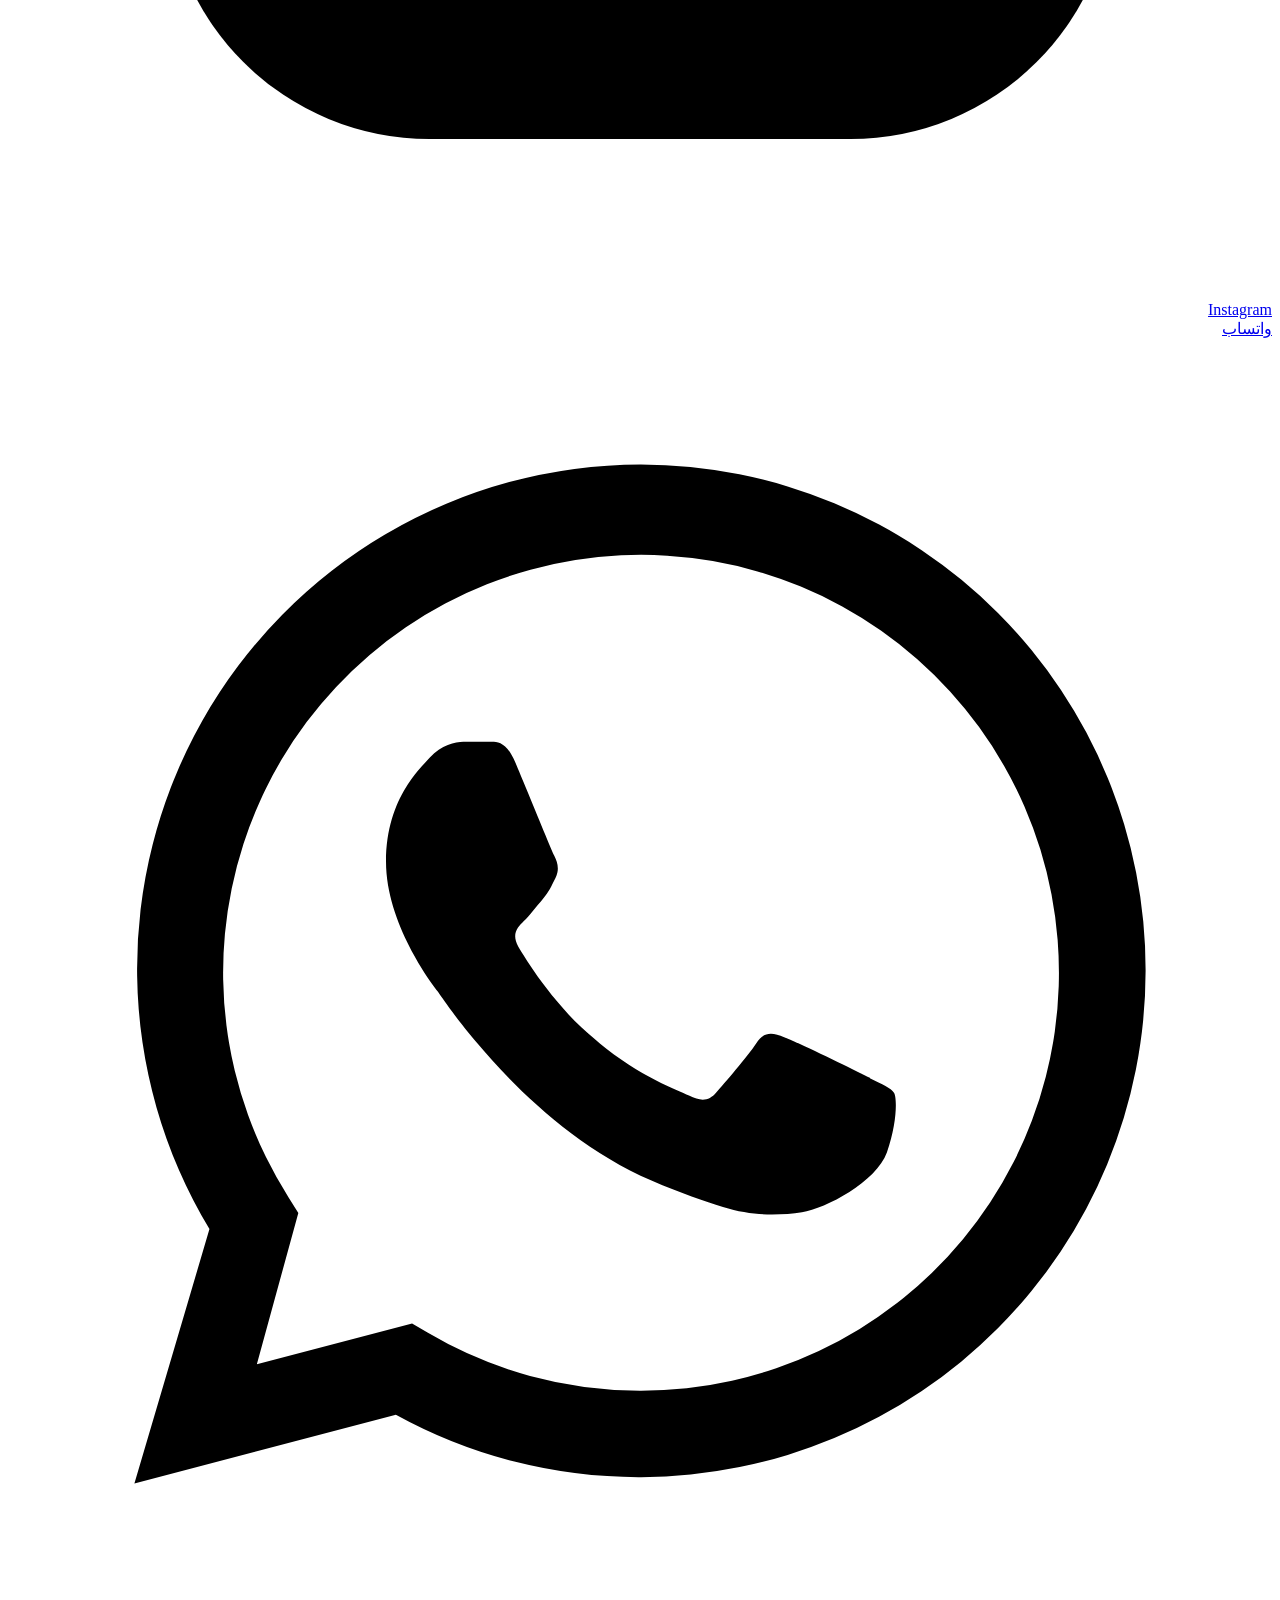
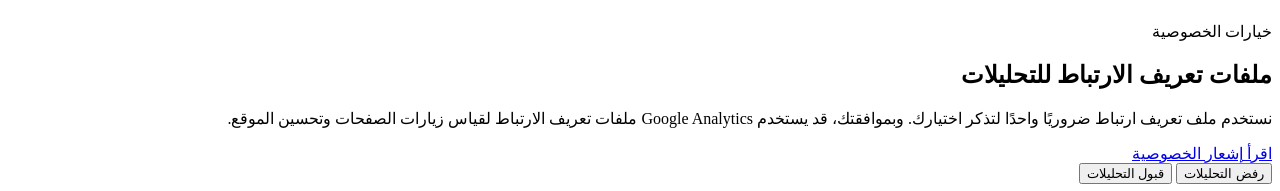
==== commit 45b371ed: "Update print statement from 'Hello' to 'Goodbye'" ====
--- a/ar/index.html
+++ b/ar/index.html
@@ -1,30 +1,30 @@
-<!doctype html>
-<html lang="ar" dir="rtl">
+<!DOCTYPE html>
+
+<html dir="rtl" lang="ar">
 <head>
-  <meta charset="utf-8">
-  <meta name="viewport" content="width=device-width, initial-scale=1, viewport-fit=cover">
-  <meta name="description" content="أكاديمية كلمة — دعم الدراسة في الخارج والسكن وخدمات الوصول.">
-  <meta name="theme-color" content="#2b2d42">
-  <meta name="robots" content="index,follow">
-  <meta property="og:type" content="website">
-  <meta property="og:title" content="أكاديمية كلمة — دعم الدراسة في الخارج">
-  <meta property="og:description" content="أكاديمية كلمة — دعم الدراسة في الخارج والسكن وخدمات الوصول.">
-  <meta property="og:locale" content="ar_AR">
-  <meta property="og:image" content="https://kalimhacademy.com/assets/images/hero-students.jpg">
-  <meta property="og:url" content="https://kalimhacademy.com/ar/">
-  <link rel="canonical" href="https://kalimhacademy.com/ar/">
-  <link rel="alternate" hreflang="en" href="https://kalimhacademy.com/">
-  <link rel="alternate" hreflang="ar" href="https://kalimhacademy.com/ar/">
-  <link rel="alternate" hreflang="x-default" href="https://kalimhacademy.com/">
-  <title>أكاديمية كلمة — للدراسة في الخارج</title>
-  <link rel="icon" type="image/svg+xml" href="/assets/logo/kalimh-academy-logo.svg">
-  <link rel="apple-touch-icon" href="/assets/logo/kalimh-academy-logo.svg">
-  <link rel="preconnect" href="https://fonts.googleapis.com">
-  <link rel="preconnect" href="https://fonts.gstatic.com" crossorigin>
-  <link href="https://fonts.googleapis.com/css2?family=Cormorant+Garamond:ital,wght@0,300;0,400;1,300;1,400&family=Inter:wght@300;400;500&family=Zain:wght@300;400;500;600&display=swap" rel="stylesheet">
-
-  <!-- Google Analytics: analytics cookies are created only after a visitor accepts analytics. -->
-  <script>
+<meta charset="utf-8"/>
+<meta content="width=device-width, initial-scale=1, viewport-fit=cover" name="viewport"/>
+<meta content="قارن خيارات الدراسة، واستكشف السكن المناسب، واستعد للوصول بإرشاد عملي من أكاديمية كلمة." name="description"/>
+<meta content="#2b2d42" name="theme-color"/>
+<meta content="index,follow" name="robots"/>
+<meta content="website" property="og:type"/>
+<meta content="أكاديمية كلمة | تخطيط الدراسة والسكن ودعم الوصول" property="og:title"/>
+<meta content="قارن خيارات الدراسة، واستكشف السكن المناسب، واستعد للوصول بإرشاد عملي من أكاديمية كلمة." property="og:description"/>
+<meta content="ar_AR" property="og:locale"/>
+<meta content="https://kalimhacademy.com/assets/images/hero-students.jpg" property="og:image"/>
+<meta content="https://kalimhacademy.com/ar/" property="og:url"/>
+<link href="https://kalimhacademy.com/ar/" rel="canonical"/>
+<link href="https://kalimhacademy.com/" hreflang="en" rel="alternate"/>
+<link href="https://kalimhacademy.com/ar/" hreflang="ar" rel="alternate"/>
+<link href="https://kalimhacademy.com/" hreflang="x-default" rel="alternate"/>
+<title>أكاديمية كلمة | تخطيط الدراسة والسكن ودعم الوصول</title>
+<link href="/assets/logo/kalimh-academy-logo.svg" rel="icon" type="image/svg+xml"/>
+<link href="/assets/logo/kalimh-academy-logo.svg" rel="apple-touch-icon"/>
+<link href="https://fonts.googleapis.com" rel="preconnect"/>
+<link crossorigin="" href="https://fonts.gstatic.com" rel="preconnect"/>
+<link href="https://fonts.googleapis.com/css2?family=Cormorant+Garamond:ital,wght@0,300;1,300&amp;family=Inter:wght@300;400;500&amp;family=Zain:wght@400;500;600&amp;display=swap" rel="stylesheet"/>
+<!-- Google Analytics: analytics cookies are created only after a visitor accepts analytics. -->
+<script>
     (function () {
       const measurementId = 'G-HSSBHJYQX3';
       const consentCookie = 'kalimh_cookie_consent';
@@ -65,368 +65,429 @@
       }
     })();
   </script>
-  <link rel="stylesheet" href="../css/main.css">
-</head>
-<body>
-<div class="scroll-progress" id="scrollProgress" aria-hidden="true"></div>
-  <div class="grain" aria-hidden="true"></div>
-
-  <header class="site-nav" id="siteNav">
-    <div class="nav-inner">
-      <a class="brand-group" href="#top" aria-label="Kalimh Academy home" data-aria-en="Kalimh Academy home" data-aria-ar="الصفحة الرئيسية لأكاديمية كلمة">
-        <img class="brand-mark" src="../assets/logo/kalimh-academy-logo.svg" alt="Kalimh Academy logo" data-alt-en="Kalimh Academy logo" data-alt-ar="شعار أكاديمية كلمة" width="58" height="58">
-        <span class="brand-name" data-en="Kalimh Academy" data-ar="أكاديمية كلمة">Kalimh Academy</span>
-      </a>
-      <div class="nav-actions">
-        <nav class="nav-links" aria-label="Primary navigation" data-aria-en="Primary navigation" data-aria-ar="التنقل الرئيسي">
-          <a href="#about" data-en="About us" data-ar="من نحن">About us</a>
-          <a href="#services" data-en="Services" data-ar="الخدمات">Services</a>
-          <a href="#journey" data-en="Journey" data-ar="الرحلة">Journey</a>
-          <a href="#apply" data-en="Apply" data-ar="التقديم">Apply</a>
-        </nav>
-        <button class="language-toggle" id="languageToggle" type="button" aria-label="Switch language" data-aria-en="Switch language" data-aria-ar="تبديل اللغة" data-lang-en="../" data-lang-ar="./">العربية</button>
-        <button class="menu-toggle" id="menuToggle" type="button" aria-controls="mobileMenu" aria-expanded="false" aria-label="Open navigation menu" data-aria-en="Open navigation menu" data-aria-ar="فتح قائمة التنقل"><span></span><span></span><span></span></button>
-      </div>
-    </div>
-  </header>
-
-  <nav class="mobile-menu" id="mobileMenu" aria-hidden="true" aria-label="Mobile navigation" data-aria-en="Mobile navigation" data-aria-ar="قائمة التنقل للجوال">
-    <a href="#about" data-en="About us" data-ar="من نحن">About us</a>
-    <a href="#services" data-en="Services" data-ar="الخدمات">Services</a>
-    <a href="#journey" data-en="Journey" data-ar="الرحلة">Journey</a>
-    <a href="#apply" data-en="Apply" data-ar="التقديم">Apply</a>
-  </nav>
-
-  <main class="page" id="mainContent" tabindex="-1">
-    <section class="hero" id="top">
-      <div class="container hero-grid">
-        <div class="hero-copy reveal">
-          <span class="eyebrow" data-en="Study abroad support" data-ar="دعم الدراسة في الخارج">Study abroad support</span>
-          <h1 class="hero-title">
-            <span data-en="Study abroad." data-ar="ادرس في الخارج">Study abroad.</span>
-            <span data-en="Arrive prepared." data-ar="ابدأ مستعدًا">Arrive prepared.</span>
-            <span data-en="Settle with confidence." data-ar="واستقر بثقة">Settle with confidence.</span>
-          </h1>
-          <p class="hero-subtitle" data-en="Choose your institute, arrange your housing, and arrive prepared." data-ar="اختر معهدك، رتّب سكنك، وابدأ رحلتك مستعدًا">Choose your institute, arrange your housing, and arrive prepared.</p>
-          <div class="hero-actions">
-            <a class="button primary" href="#apply"><span data-en="Start your plan" data-ar="ابدأ خطتك">Start your plan</span></a>
-            <a class="button" href="#services"><span data-en="Explore support" data-ar="استكشف الدعم">Explore support</span></a>
-          </div>
-          <div class="hero-note">
-            <strong>1–3</strong>
-            <p data-en="Three clear steps for a confident start abroad." data-ar="ثلاث خطوات واضحة لبداية واثقة في الخارج">Three clear steps for a confident start abroad.</p>
-          </div>
-        </div>
-        <div class="hero-visual reveal">
-          <div class="hero-card">
-            <span class="hero-card-kicker" data-en="Institute · Housing · Arrival" data-ar="معهد · سكن · وصول">Institute · Housing · Arrival</span>
-            <h2 class="hero-card-title" data-en="From your first choice to your first day abroad." data-ar="من أول اختيار إلى أول يوم لك في الخارج">From your first choice to your first day abroad.</h2>
-            <span class="hero-card-foot" data-en="For students and families" data-ar="للطلاب والعائلات">For students and families</span>
-          </div>
-        </div>
-      </div>
-    </section>
-
- <section class="section section-tint" id="about">
-  <div class="container">
-    <header class="section-header reveal">
-      <span class="section-kicker">من نحن</span>
-      <h2 class="section-title">
-        إرشاد موثوق،<br>
+<link href="../css/main.css?v=20260714-2" rel="stylesheet"/>
+<meta content="أكاديمية كلمة" property="og:site_name"/><meta content="summary_large_image" name="twitter:card"/><meta content="أكاديمية كلمة | تخطيط الدراسة والسكن ودعم الوصول" name="twitter:title"/><meta content="قارن خيارات الدراسة، واستكشف السكن المناسب، واستعد للوصول بإرشاد عملي من أكاديمية كلمة." name="twitter:description"/><meta content="https://kalimhacademy.com/assets/images/hero-students.jpg" name="twitter:image"/><meta content="telephone=no" name="format-detection"/><link href="https://images.unsplash.com" rel="preconnect"/><link href="https://unsplash.com" rel="preconnect"/><link as="image" fetchpriority="high" href="https://images.unsplash.com/photo-1523240795612-9a054b0db644?auto=format&amp;fit=crop&amp;w=1400&amp;q=80" rel="preload"/><script data-kalimh-schema="true" type="application/ld+json">{"@context":"https://schema.org","@type":"EducationalOrganization","name":"أكاديمية كلمة","alternateName":"Kalimh Academy","url":"https://kalimhacademy.com/ar/","logo":"https://kalimhacademy.com/assets/logo/kalimh-academy-logo.svg","description":"دعم الطلاب في مقارنة خيارات الدراسة والسكن والاستعداد للوصول.","sameAs":["https://www.instagram.com/kalimhacademy"]}</script><script data-kalimh-schema="true" type="application/ld+json">{"@context":"https://schema.org","@type":"FAQPage","mainEntity":[{"@type":"Question","name":"هل تساعدونني في اختيار المعهد المناسب؟","acceptedAnswer":{"@type":"Answer","text":"نعم. نساعدك على مقارنة الخيارات المناسبة بحسب أهدافك وميزانيتك ومستواك الدراسي ووجهتك."}},{"@type":"Question","name":"هل تساعدون في السكن؟","acceptedAnswer":{"@type":"Answer","text":"نساعدك على فهم ومقارنة خيارات السكن بحسب احتياجاتك والمنطقة المفضلة والراحة والميزانية."}},{"@type":"Question","name":"هل توفرون خدمة الاستقبال من المطار؟","acceptedAnswer":{"@type":"Answer","text":"يمكن مناقشة خدمة الاستقبال من المطار ودعم الوصول بحسب وجهتك واحتياجاتك."}},{"@type":"Question","name":"هل تضمنون القبول أو التأشيرة أو الموافقة على السكن؟","acceptedAnswer":{"@type":"Answer","text":"لا. نحن نقدم الإرشاد والدعم، لكن القرارات النهائية تعتمد على المعاهد وجهات السكن والجهات المختصة."}},{"@type":"Question","name":"متى يجب أن أتواصل معكم؟","acceptedAnswer":{"@type":"Answer","text":"كلما تواصلت معنا مبكرًا، كان من الأسهل مقارنة الخيارات وتجهيز خطتك قبل السفر."}}]}</script></head>
+<body data-page-language="ar"><a class="skip-link" data-ar="انتقل إلى المحتوى الرئيسي" data-en="Skip to main content" href="#mainContent">انتقل إلى المحتوى الرئيسي</a>
+<div aria-hidden="true" class="scroll-progress" id="scrollProgress"></div>
+<div aria-hidden="true" class="grain"></div>
+<header class="site-nav" id="siteNav">
+<div class="nav-inner">
+<a aria-label="الصفحة الرئيسية لأكاديمية كلمة" class="brand-group" data-aria-ar="الصفحة الرئيسية لأكاديمية كلمة" data-aria-en="Kalimh Academy home" href="#top">
+<img alt="شعار أكاديمية كلمة" class="brand-mark" data-alt-ar="شعار أكاديمية كلمة" data-alt-en="Kalimh Academy logo" height="58" src="../assets/logo/kalimh-academy-logo.svg" width="58"/>
+<span class="brand-name" data-ar="أكاديمية كلمة" data-en="Kalimh Academy">أكاديمية كلمة</span>
+</a>
+<div class="nav-actions">
+<nav aria-label="التنقل الرئيسي" class="nav-links" data-aria-ar="التنقل الرئيسي" data-aria-en="Primary navigation">
+<a data-ar="من نحن" data-en="About us" href="#about">من نحن</a>
+<a data-ar="الخدمات" data-en="Services" href="#services">الخدمات</a>
+<a data-ar="الرحلة" data-en="Journey" href="#journey">الرحلة</a>
+<a data-ar="التصورات" data-en="Perspectives" href="#reviews">التصورات</a>
+<a data-ar="الأسئلة" data-en="FAQ" href="#faq">الأسئلة</a>
+<a data-ar="التقديم" data-en="Apply" href="#apply">التقديم</a>
+</nav>
+<button aria-label="التبديل إلى الإنجليزية" class="language-toggle" data-aria-ar="تبديل اللغة" data-aria-en="Switch language" data-lang-ar="./" data-lang-en="../" id="languageToggle" type="button">English</button>
+<button aria-controls="mobileMenu" aria-expanded="false" aria-label="فتح قائمة التنقل" class="menu-toggle" data-aria-ar="فتح قائمة التنقل" data-aria-en="Open navigation menu" id="menuToggle" type="button"><span></span><span></span><span></span></button>
+</div>
+</div>
+</header>
+<nav aria-hidden="true" aria-label="قائمة التنقل للجوال" class="mobile-menu" data-aria-ar="قائمة التنقل للجوال" data-aria-en="Mobile navigation" id="mobileMenu">
+<a data-ar="من نحن" data-en="About us" href="#about">من نحن</a>
+<a data-ar="الخدمات" data-en="Services" href="#services">الخدمات</a>
+<a data-ar="الرحلة" data-en="Journey" href="#journey">الرحلة</a>
+<a data-ar="التصورات" data-en="Perspectives" href="#reviews">التصورات</a>
+<a data-ar="الأسئلة" data-en="FAQ" href="#faq">الأسئلة</a>
+<a data-ar="التقديم" data-en="Apply" href="#apply">التقديم</a>
+</nav>
+<main class="page" id="mainContent" tabindex="-1">
+<section class="hero" id="top">
+<div class="container hero-grid">
+<div class="hero-copy reveal">
+<span class="eyebrow" data-ar="تخطيط الدراسة &middot; السكن &middot; دعم الوصول" data-en="Study planning &middot; Housing &middot; Arrival support">تخطيط الدراسة &middot; السكن &middot; دعم الوصول</span>
+<h1 class="hero-title">
+<span data-ar="خطط لرحلتك التعليمية." data-en="Plan your study journey.">خطط لرحلتك التعليمية.</span>
+<span data-ar="ابدأ مستعدًا." data-en="Arrive prepared.">ابدأ مستعدًا.</span>
+<span data-ar="واستقر بثقة." data-en="Settle with confidence.">واستقر بثقة.</span>
+</h1>
+<p class="hero-subtitle" data-ar="قارن البرامج المناسبة، واستكشف خيارات السكن، واستعد للوصول بإرشاد عملي." data-en="Compare suitable programs, explore housing options, and prepare for arrival with practical guidance.">قارن البرامج المناسبة، واستكشف خيارات السكن، واستعد للوصول بإرشاد عملي.</p>
+<div class="hero-actions">
+<a class="button primary" href="#apply"><span data-ar="اطلب استشارة" data-en="Request a consultation">اطلب استشارة</span></a>
+<a class="button" href="#journey"><span data-ar="تعرف على الخطوات" data-en="See how it works">تعرف على الخطوات</span></a>
+</div>
+<div class="hero-note">
+<strong>1&ndash;3</strong>
+<p data-ar="مسار واضح من ثلاث خطوات، من أول مقارنة إلى أول يوم لك في الخارج." data-en="A clear three-step path from your first comparison to your first day abroad.">مسار واضح من ثلاث خطوات، من أول مقارنة إلى أول يوم لك في الخارج.</p>
+</div>
+</div>
+<div class="hero-visual reveal">
+<div class="hero-card">
+<span class="hero-card-kicker" data-ar="معهد &middot; سكن &middot; وصول" data-en="Institute &middot; Housing &middot; Arrival">معهد &middot; سكن &middot; وصول</span>
+<h2 class="hero-card-title" data-ar="من أول اختيار إلى أول يوم لك في الخارج" data-en="From your first choice to your first day abroad.">من أول اختيار إلى أول يوم لك في الخارج</h2>
+<span class="hero-card-foot" data-ar="للطلاب والعائلات" data-en="For students and families">للطلاب والعائلات</span>
+</div>
+</div>
+</div>
+</section>
+<section class="section section-tint" id="about">
+<div class="container">
+<header class="section-header reveal">
+<span class="section-kicker">من نحن</span>
+<h2 class="section-title">
+        إرشاد موثوق،<br/>
         لرحلة تعليمية تبدأ بثقة.
       </h2>
-    </header>
-
-    <div class="about-grid about-grid-expanded">
-      <article class="pullquote reveal">
-        <div>
-          <p>
+</header>
+<div class="about-grid about-grid-expanded">
+<article class="pullquote reveal">
+<div>
+<p>
             في أكاديمية كلمة، نؤمن بأن كل رحلة تعليمية ناجحة تبدأ بخطوة صحيحة.
           </p>
-        </div>
-        <span>أكاديمية كلمة</span>
-      </article>
-
-      <div class="section-copy about-copy reveal">
-        <p class="about-lead">
+</div>
+<span>أكاديمية كلمة</span>
+</article>
+<div class="section-copy about-copy reveal">
+<p class="about-lead">
           نحن مؤسسة تعليمية كندية متخصصة في دعم الطلاب ومساعدتهم على الوصول
           إلى أفضل الفرص التعليمية حول العالم.
         </p>
-
-        <p>
+<p>
           نؤمن بأن التعليم من أهم الاستثمارات في المستقبل، ولذلك نسعى إلى
           تقديم الإرشاد والدعم للطلاب الراغبين في تطوير مهاراتهم اللغوية
           والأكاديمية من خلال برامج ومعاهد تعليمية معتمدة في مختلف الوجهات
           الدولية.
         </p>
-
-        <p>
+<p>
           وتنطلق فكرتنا من تجربة واقعية في الدراسة خارج الوطن، حيث ندرك
           التحديات والأسئلة التي يواجهها الطلاب عند التخطيط لرحلتهم التعليمية.
           لهذا نسعى إلى تقديم معلومات موثوقة وإرشاد عملي يساعد الطلاب على
           اتخاذ قرارات مدروسة بثقة ووضوح.
         </p>
-
-        <p>
+<p>
           نعمل على تبسيط رحلة الطالب من خلال توفير المعلومات والتوجيه اللازمين
           لمساعدته على اتخاذ القرار المناسب، بدءًا من اختيار البرنامج التعليمي
           وحتى الاستقرار في وجهة الدراسة.
         </p>
-
-        <div class="about-statements">
-          <div class="about-statement">
-            <span>رؤيتنا</span>
-            <p>
+<div class="about-statements">
+<div class="about-statement">
+<span>رؤيتنا</span>
+<p>
               أن نكون شريكًا موثوقًا للطلاب الطامحين إلى التعلم والتطور
               واكتساب الخبرات الدولية.
             </p>
-          </div>
-
-          <div class="about-statement">
-            <span>رسالتنا</span>
-            <p>
+</div>
+<div class="about-statement">
+<span>رسالتنا</span>
+<p>
               تسهيل الوصول إلى الفرص التعليمية العالمية وتقديم تجربة احترافية
               تساعد الطلاب على تحقيق أهدافهم بثقة ووضوح.
             </p>
-          </div>
-        </div>
-      </div>
-
-      <figure class="about-visual reveal">
-     <img
-  src="../assets/images/about-guidance.webp"
-  alt="طلاب يحصلون على إرشاد تعليمي"
-  loading="eager"
-  decoding="async"
->
-        <figcaption>
+</div>
+</div>
+</div>
+<figure class="about-visual reveal">
+<img alt="طلاب يحصلون على إرشاد تعليمي" decoding="async" fetchpriority="low" loading="lazy" src="../assets/images/about-guidance.webp"/>
+<figcaption>
           إرشاد واضح من أول اختيار إلى أول يوم في وجهة الدراسة.
         </figcaption>
-      </figure>
-    </div>
-  </div>
-</section>
-
-    <section class="section" id="services">
-      <div class="container">
-        <header class="section-header reveal">
-          <span class="section-kicker" data-en="Services" data-ar="الخدمات">Services</span>
-          <h2 class="section-title" data-en="Everything you need before you go." data-ar="كل ما تحتاجه قبل السفر.">Everything you need before you go.</h2>
-        </header>
-        <div class="services-grid">
-          <article class="service-card reveal">
-            <span class="service-number">01</span>
-            <h3 data-en="Choose the right institute." data-ar="اختر المعهد المناسب.">Choose the right institute.</h3>
-            <p data-en="We help you compare institutes based on your goals, budget, and study level." data-ar="نساعدك على مقارنة المعاهد بحسب أهدافك وميزانيتك ومستواك الدراسي.">We help you compare institutes based on your goals, budget, and study level.</p>
+</figure>
+</div>
+</div>
+</section>
+<section class="section" id="services">
+<div class="container">
+<header class="section-header reveal">
+<span class="section-kicker" data-ar="الخدمات" data-en="Services">الخدمات</span>
+<h2 class="section-title" data-ar="كل ما تحتاجه قبل السفر." data-en="Everything you need before you go.">كل ما تحتاجه قبل السفر.</h2>
+</header>
+<div class="services-grid">
+<article class="service-card reveal">
+<span class="service-number">01</span>
+<h3 data-ar="اختر المعهد المناسب." data-en="Choose the right institute.">اختر المعهد المناسب.</h3>
+<p data-ar="نساعدك على مقارنة المعاهد بحسب أهدافك وميزانيتك ومستواك الدراسي." data-en="We help you compare institutes based on your goals, budget, and study level.">نساعدك على مقارنة المعاهد بحسب أهدافك وميزانيتك ومستواك الدراسي.</p>
+</article>
+<article class="service-card reveal">
+<span class="service-number">02</span>
+<h3 data-ar="ابحث عن سكن يناسبك." data-en="Find housing that suits you.">ابحث عن سكن يناسبك.</h3>
+<p data-ar="نساعدك على استكشاف خيارات سكن تناسب احتياجاتك وعدد أفرادك والمنطقة التي تفضلها وميزانيتك." data-en="We help you explore housing options that fit your needs, household, area, and budget.">نساعدك على استكشاف خيارات سكن تناسب احتياجاتك وعدد أفرادك والمنطقة التي تفضلها وميزانيتك.</p>
+</article>
+<article class="service-card reveal">
+<span class="service-number">03</span>
+<h3 data-ar="رحلتك تبدأ بثقة" data-en="Arrive with confidence.">رحلتك تبدأ بثقة</h3>
+<p data-ar="يمكن مناقشة خدمة الاستقبال من المطار ودعم الوصول بحسب وجهتك واحتياجاتك." data-en="Airport pickup and practical arrival support can be discussed based on your destination and needs.">يمكن مناقشة خدمة الاستقبال من المطار ودعم الوصول بحسب وجهتك واحتياجاتك.</p>
+</article>
+</div>
+</div>
+</section><section class="section trust-section" id="why-kalimh"><div class="container"><header class="section-header reveal"><span class="section-kicker" data-ar="لماذا كلمة" data-en="Why Kalimh">لماذا كلمة</span><h2 class="section-title" data-ar="دعم واضح دون وعود غير واقعية." data-en="Clear support without unrealistic promises.">دعم واضح دون وعود غير واقعية.</h2></header><div class="trust-grid"><article class="trust-card reveal"><span class="trust-number">01</span><h3 data-ar="مقارنات واضحة" data-en="Transparent comparisons">مقارنات واضحة</h3><p data-ar="نناقش الخيارات بحسب أهدافك وميزانيتك ومستواك الدراسي ووجهتك." data-en="Options are discussed according to your goals, budget, study level, and destination.">نناقش الخيارات بحسب أهدافك وميزانيتك ومستواك الدراسي ووجهتك.</p></article><article class="trust-card reveal"><span class="trust-number">02</span><h3 data-ar="قرارات نهائية مستقلة" data-en="Independent final decisions">قرارات نهائية مستقلة</h3><p data-ar="تتخذ المعاهد والجهات المختصة قرارات القبول والتأشيرات والموافقات على السكن." data-en="Admissions, visas, and housing approvals are decided by the relevant institutions and authorities.">تتخذ المعاهد والجهات المختصة قرارات القبول والتأشيرات والموافقات على السكن.</p></article><article class="trust-card reveal"><span class="trust-number">03</span><h3 data-ar="تواصل أولي يراعي الخصوصية" data-en="Privacy-conscious first contact">تواصل أولي يراعي الخصوصية</h3><p data-ar="يطلب الاستفسار الأول معلومات التخطيط الأساسية فقط، دون بيانات جواز السفر أو البنك أو المعلومات الطبية." data-en="The first enquiry asks only for basic planning details&mdash;not passport, banking, or medical information.">يطلب الاستفسار الأول معلومات التخطيط الأساسية فقط، دون بيانات جواز السفر أو البنك أو المعلومات الطبية.</p></article></div></div></section>
+<section class="section section-dark" id="journey">
+<div class="container">
+<header class="section-header reveal">
+<span class="section-kicker" data-ar="الرحلة" data-en="The journey">الرحلة</span>
+<h2 class="section-title" data-ar="من أول اختيار إلى أول يوم لك في الخارج" data-en="From your first choice to your first day abroad.">من أول اختيار إلى أول يوم لك في الخارج</h2>
+</header>
+<div class="journey-grid">
+<article class="journey-card reveal">
+<span class="journey-index">01</span>
+<h3 data-ar="اختر معهدك" data-en="Choose your institute.">اختر معهدك</h3>
+<p data-ar="أخبرنا ماذا تريد أن تدرس، وسنساعدك على تضييق الخيارات إلى معاهد وبرامج مناسبة." data-en="Tell us what you want to study, and we help narrow the options to suitable institutes and programs.">أخبرنا ماذا تريد أن تدرس، وسنساعدك على تضييق الخيارات إلى معاهد وبرامج مناسبة.</p>
+</article>
+<article class="journey-card reveal">
+<span class="journey-index">02</span>
+<h3 data-ar="رتّب سكنك" data-en="Arrange your housing.">رتّب سكنك</h3>
+<p data-ar="اختر مكانًا يتناسب مع ميزانيتك وعدد أفرادك والمنطقة التي تفضلها." data-en="Choose a place that matches your budget, household, and preferred area.">اختر مكانًا يتناسب مع ميزانيتك وعدد أفرادك والمنطقة التي تفضلها.</p>
+</article>
+<article class="journey-card reveal">
+<span class="journey-index">03</span>
+<h3 data-ar="ابدأ بثقة" data-en="Arrive with confidence.">ابدأ بثقة</h3>
+<p data-ar="نناقش خدمة الاستقبال من المطار ودعم الوصول العملي قبل السفر." data-en="We discuss airport pickup and practical arrival support before you travel.">نناقش خدمة الاستقبال من المطار ودعم الوصول العملي قبل السفر.</p>
+</article>
+</div>
+<div aria-label="Kalimh Academy support overview" class="stats reveal">
+<div class="stat"><strong>3</strong><span data-ar="خطوات الدعم الأساسية" data-en="Core support steps">خطوات الدعم الأساسية</span></div>
+<div class="stat"><strong>1</strong><span data-ar="خطة واضحة" data-en="Guided plan">خطة واضحة</span></div>
+<div class="stat"><strong>1</strong><span data-ar="تواصل مباشر عبر واتساب" data-en="Direct WhatsApp contact">تواصل مباشر عبر واتساب</span></div>
+</div>
+</div>
+</section>
+<section class="section section-tint reviews-section" id="reviews">
+  <div class="container">
+    <header class="section-header reveal">
+      <span class="section-kicker" data-ar="تصورات الطلاب" data-en="Student perspectives">تصورات الطلاب</span>
+      <div>
+        <h2 class="section-title" data-ar="كيف يمكن أن يصبح التخطيط أكثر وضوحًا." data-en="What clearer planning can feel like.">كيف يمكن أن يصبح التخطيط أكثر وضوحًا.</h2>
+        <p class="section-subtext" data-ar="تجارب حقيقية من طلاب استفادوا من إرشاد أكاديمية كلمة." data-en="Real experiences from students who benefited from Kalimh Academy's guidance.">تجارب حقيقية من طلاب استفادوا من إرشاد أكاديمية كلمة.</p>
+      </div>
+    </header>
+    <div aria-label="شهادات الطلاب" aria-roledescription="carousel" class="reviews-carousel reveal" data-reviews-carousel="" role="region">
+      <button aria-label="الشهادة السابقة" class="carousel-button carousel-button-prev" data-aria-ar="الشهادة السابقة" data-aria-en="Previous testimonial" data-review-prev="" type="button"><span aria-hidden="true">&lsaquo;</span></button>
+      <div aria-label="بطاقات الشهادات" class="reviews-viewport" role="group" tabindex="0">
+        <div class="reviews-track" role="list">
+          <article aria-label="الشهادة 1 من 4" class="review-card" role="listitem">
+            <span class="review-label" data-ar="شهادة طالب" data-en="Student testimonial">شهادة طالب</span>
+            <p data-ar="ساعدتني Kalimh Academy على فهم الخيارات المتاحة قبل اختيار البرنامج المناسب، وكانوا يقدمون لي الدعم كلما احتجت إليه، منذ لحظة وصولي إلى المطار وحتى آخر يوم لي أثناء فترة دراستي في الخارج. هذا الإرشاد جعل التجربة بأكملها أسهل وأكثر متعة." data-en="Kalimh Academy helped me understand the available options before choosing a program and supported me whenever I needed assistance, from the day I arrived at the airport until my last day studying abroad. The guidance made the whole experience much easier and more enjoyable.">ساعدتني Kalimh Academy على فهم الخيارات المتاحة قبل اختيار البرنامج المناسب، وكانوا يقدمون لي الدعم كلما احتجت إليه، منذ لحظة وصولي إلى المطار وحتى آخر يوم لي أثناء فترة دراستي في الخارج. هذا الإرشاد جعل التجربة بأكملها أسهل وأكثر متعة.</p>
+            <strong data-ar="عمر خالد — طالب متقدم لدورة لغة، 6 أشهر" data-en="OMAR KHALED — Language-course applicant, 6 months">عمر خالد — طالب متقدم لدورة لغة، 6 أشهر</strong>
           </article>
-          <article class="service-card reveal">
-            <span class="service-number">02</span>
-            <h3 data-en="Find housing that suits you." data-ar="ابحث عن سكن يناسبك.">Find housing that suits you.</h3>
-            <p data-en="We help you explore housing options that fit your needs, household, area, and budget." data-ar="نساعدك على استكشاف خيارات سكن تناسب احتياجاتك وعدد أفرادك والمنطقة التي تفضلها وميزانيتك.">We help you explore housing options that fit your needs, household, area, and budget.</p>
+          <article aria-label="الشهادة 2 من 4" class="review-card" role="listitem">
+            <span class="review-label" data-ar="شهادة طالب" data-en="Student testimonial">شهادة طالب</span>
+            <p data-ar="شكرًا لـ Kalimh Academy على جعل رحلتي الأولى إلى ماليزيا أسهل بكثير، وعلى مساعدتي في العثور على سكن قريب من المعهد. لقد ساعدني إرشادهم ودعمهم كثيرًا." data-en="Thank you to Kalimh Academy for making my first trip to Malaysia much easier and for helping me find accommodation close to my school. Their support and guidance helped me a lot.">شكرًا لـ Kalimh Academy على جعل رحلتي الأولى إلى ماليزيا أسهل بكثير، وعلى مساعدتي في العثور على سكن قريب من المعهد. لقد ساعدني إرشادهم ودعمهم كثيرًا.</p>
+            <strong data-ar="صالح عبدالله — طالب يزور ماليزيا للمرة الأولى، 3 أشهر" data-en="SALEH ABDULLAH — First-time student in Malaysia, 3 months">صالح عبدالله — طالب يزور ماليزيا للمرة الأولى، 3 أشهر</strong>
           </article>
-          <article class="service-card reveal">
-            <span class="service-number">03</span>
-            <h3 data-en="Arrive with confidence." data-ar="رحلتك تبدأ بثقة">Arrive with confidence.</h3>
-            <p data-en="Airport pickup and practical arrival support can be discussed based on your destination and needs." data-ar="يمكن مناقشة خدمة الاستقبال من المطار ودعم الوصول بحسب وجهتك واحتياجاتك.">Airport pickup and practical arrival support can be discussed based on your destination and needs.</p>
+          <article aria-label="الشهادة 3 من 4" class="review-card" role="listitem">
+            <span class="review-label" data-ar="شهادة طالب" data-en="Student testimonial">شهادة طالب</span>
+            <p data-ar="بفضل Kalimh Academy، عرفت كل ما كنت بحاجة إلى معرفته قبل رحلتي، كما تلقيت الدعم طوال فترة وجودي في ماليزيا. كان الإرشاد واضحًا وسهل الفهم، وساعدني على أن أكون مستعدًا بشكل كامل." data-en="Thanks to Kalimh Academy, I understood everything I needed to know before my trip and I received support throughout my time in Malaysia. The guidance was clear and easy to understand, and it helped me to be fully prepared.">بفضل Kalimh Academy، عرفت كل ما كنت بحاجة إلى معرفته قبل رحلتي، كما تلقيت الدعم طوال فترة وجودي في ماليزيا. كان الإرشاد واضحًا وسهل الفهم، وساعدني على أن أكون مستعدًا بشكل كامل.</p>
+            <strong data-ar="يوسف حسين — طالب دولي، 3 أشهر" data-en="YOUSEF HUSSEIN — International student, 3 months">يوسف حسين — طالب دولي، 3 أشهر</strong>
+          </article>
+          <article aria-label="الشهادة 4 من 4" class="review-card" role="listitem">
+            <span class="review-label" data-ar="شهادة طالب" data-en="Student testimonial">شهادة طالب</span>
+            <p data-ar="كانت هذه أول مرة أسافر فيها إلى الخارج. تم استقبالي من المطار ونقلي إلى السكن الخاص بي. كما ساعدوني في التعرف على المنطقة خلال أيامي الأولى حتى أتمكن من الاستقرار ومعرفة الأماكن المهمة التي قد أحتاج إليها. أنا سعيدة جدًا باختياري لـ Kalimh Academy، وأوصي بها بشدة للطلاب الآخرين." data-en="It was my first time abroad. I was picked up from the airport and taken to my accommodation. They also showed me around the area during my first days to help me settle in and know where to go if I needed anything. I am very happy that I chose Kalimh Academy and would highly recommend it to other students.">كانت هذه أول مرة أسافر فيها إلى الخارج. تم استقبالي من المطار ونقلي إلى السكن الخاص بي. كما ساعدوني في التعرف على المنطقة خلال أيامي الأولى حتى أتمكن من الاستقرار ومعرفة الأماكن المهمة التي قد أحتاج إليها. أنا سعيدة جدًا باختياري لـ Kalimh Academy، وأوصي بها بشدة للطلاب الآخرين.</p>
+            <strong data-ar="دنيا محمد — طالبة دولية تسافر للمرة الأولى، 8 أشهر" data-en="DONIA MOHAMMED — First-time international student, 8 months">دنيا محمد — طالبة دولية تسافر للمرة الأولى، 8 أشهر</strong>
           </article>
         </div>
       </div>
-    </section>
-
-    <section class="section section-dark" id="journey">
-      <div class="container">
-        <header class="section-header reveal">
-          <span class="section-kicker" data-en="The journey" data-ar="الرحلة">The journey</span>
-          <h2 class="section-title" data-en="From your first choice to your first day abroad." data-ar="من أول اختيار إلى أول يوم لك في الخارج">From your first choice to your first day abroad.</h2>
-        </header>
-        <div class="journey-grid">
-          <article class="journey-card reveal">
-            <span class="journey-index">01</span>
-            <h3 data-en="Choose your institute." data-ar="اختر معهدك">Choose your institute.</h3>
-            <p data-en="Tell us what you want to study, and we help narrow the options to suitable institutes and programs." data-ar="أخبرنا ماذا تريد أن تدرس، وسنساعدك على تضييق الخيارات إلى معاهد وبرامج مناسبة.">Tell us what you want to study, and we help narrow the options to suitable institutes and programs.</p>
-          </article>
-          <article class="journey-card reveal">
-            <span class="journey-index">02</span>
-            <h3 data-en="Arrange your housing." data-ar="رتّب سكنك">Arrange your housing.</h3>
-            <p data-en="Choose a place that matches your budget, household, and preferred area." data-ar="اختر مكانًا يتناسب مع ميزانيتك وعدد أفرادك والمنطقة التي تفضلها.">Choose a place that matches your budget, household, and preferred area.</p>
-          </article>
-          <article class="journey-card reveal">
-            <span class="journey-index">03</span>
-            <h3 data-en="Arrive with confidence." data-ar="ابدأ بثقة">Arrive with confidence.</h3>
-            <p data-en="We discuss airport pickup and practical arrival support before you travel." data-ar="نناقش خدمة الاستقبال من المطار ودعم الوصول العملي قبل السفر.">We discuss airport pickup and practical arrival support before you travel.</p>
-          </article>
-        </div>
-        <div class="stats reveal" aria-label="Kalimh Academy support overview">
-          <div class="stat"><strong>3</strong><span data-en="Core support steps" data-ar="خطوات الدعم الأساسية">Core support steps</span></div>
-          <div class="stat"><strong>1</strong><span data-en="Guided plan" data-ar="خطة واضحة">Guided plan</span></div>
-          <div class="stat"><strong>1</strong><span data-en="Direct WhatsApp contact" data-ar="تواصل مباشر عبر واتساب">Direct WhatsApp contact</span></div>
+      <div class="carousel-meta">
+        <p aria-atomic="true" aria-live="polite" class="carousel-status" data-carousel-status="">الشهادة 1 من 4</p>
+        <div aria-label="اختر شهادة" class="carousel-dots" data-carousel-dots="">
+          <button aria-label="انتقل إلى الشهادة 1" class="carousel-dot" data-carousel-dot="0" type="button"></button>
+          <button aria-label="انتقل إلى الشهادة 2" class="carousel-dot" data-carousel-dot="1" type="button"></button>
+          <button aria-label="انتقل إلى الشهادة 3" class="carousel-dot" data-carousel-dot="2" type="button"></button>
+          <button aria-label="انتقل إلى الشهادة 4" class="carousel-dot" data-carousel-dot="3" type="button"></button>
         </div>
       </div>
-    </section>
+      <button aria-label="الشهادة التالية" class="carousel-button carousel-button-next" data-aria-ar="الشهادة التالية" data-aria-en="Next testimonial" data-review-next="" type="button"><span aria-hidden="true">&rsaquo;</span></button>
+    </div>
+  </div>
+</section>
 
-    <section class="section" id="apply">
-      <div class="container application-shell">
-        <aside class="form-intro reveal">
-          <span class="form-badge" data-en="Get started" data-ar="ابدأ الآن">Get started</span>
-          <h2 data-en="Start with the essentials." data-ar="ابدأ بالمعلومات الأساسية">Start with the essentials.</h3>
-          <p data-en="Share only the details needed for a first conversation. We will discuss any additional information with you directly on WhatsApp." data-ar="أرسل فقط المعلومات اللازمة لبدء المحادثة. وسنناقش أي تفاصيل إضافية معك مباشرة عبر واتساب.">Share only the details needed for a first conversation. We will discuss any additional information with you directly on WhatsApp.</p>
-        </aside>
-
-        <form class="form-card reveal" id="kalimhWhatsAppForm" novalidate>
-          <section class="form-section" aria-labelledby="contactDetailsHeading">
-            <h3 class="form-title" id="contactDetailsHeading"><span class="step">01</span><span data-en="Your study plan" data-ar="خطة دراستك">Your study plan</span></h3>
-            <div class="form-row">
-              <div class="field full">
-                <label class="required" for="fullName" data-en="Full name" data-ar="الاسم الكامل">Full name</label>
-                <input id="fullName" name="fullName" type="text" required minlength="2" maxlength="80" autocomplete="name" placeholder="Aisha Binti Rahman" data-placeholder-en="Aisha Binti Rahman" data-placeholder-ar="مثال: أحمد محمد">
-                <div class="field-error" id="fullNameError" aria-live="polite"></div>
-              </div>
-            </div>
-            <div class="form-row">
-              <div class="field">
-                <label class="required" for="phone" data-en="WhatsApp number" data-ar="رقم واتساب">WhatsApp number</label>
-                <input id="phone" name="phone" type="tel" required minlength="7" maxlength="30" inputmode="tel" autocomplete="tel" placeholder="+966 50 000 0000" data-placeholder-en="+966 50 000 0000" data-placeholder-ar="مثال: +966 50 000 0000">
-                <div class="field-error" id="phoneError" aria-live="polite"></div>
-              </div>
-              <div class="field">
-                <label for="email" data-en="Email (optional)" data-ar="البريد الإلكتروني (اختياري)">Email (optional)</label>
-                <input id="email" name="email" type="email" maxlength="120" autocomplete="email" placeholder="student@example.com" data-placeholder-en="student@example.com" data-placeholder-ar="student@example.com">
-                <div class="field-error" id="emailError" aria-live="polite"></div>
-              </div>
-            </div>
-            <div class="form-row">
-              <div class="field">
-                <label class="required" for="destination" data-en="Currently available destination" data-ar="الوجهة المتاحة حاليًا">Currently available destination</label>
-                <select id="destination" name="destination" required aria-describedby="destinationAvailability">
-                  <option value="" selected disabled>اختر الوجهة</option>
-                  <option value="malaysia">ماليزيا</option>
-                  <option value="capetown">كيب تاون</option>
-                  <option value="canada">كندا</option>
-                  <option value="uk" disabled data-en="United Kingdom — coming soon" data-ar="المملكة المتحدة — قريبًا">United Kingdom — coming soon</option>
-                  <option value="australia" disabled data-en="Australia — coming soon" data-ar="أستراليا — قريبًا">Australia — coming soon</option>
-                  <option value="other" disabled data-en="Other destinations — coming soon" data-ar="وجهات أخرى — قريبًا">Other destinations — coming soon</option>
-                </select>
-                <div class="field-error" id="destinationError" aria-live="polite"></div>
-              </div>
-              <div class="field">
-                <label class="required" for="studyGoal" data-en="Study type" data-ar="نوع الدراسة">Study type</label>
-                <select id="studyGoal" name="studyGoal" required>
-                  <option value="" data-en="Select study type" data-ar="اختر نوع الدراسة">Select study type</option>
-                  <option value="english" data-en="English language course" data-ar="دورة لغة إنجليزية">English language course</option>
-                  <option value="college" data-en="College or university" data-ar="كلية أو جامعة">College or university</option>
-                  <option value="pathway" data-en="Foundation or pathway" data-ar="سنة تحضيرية أو مسار تمهيدي">Foundation or pathway</option>
-                  <option value="other" data-en="Other / not sure yet" data-ar="أخرى / لست متأكدًا بعد">Other / not sure yet</option>
-                </select>
-                <div class="field-error" id="studyGoalError" aria-live="polite"></div>
-              </div>
-            </div>
-            <div class="form-row">
-              <div class="field full">
-                <label for="startDate" data-en="Preferred start date (optional)" data-ar="تاريخ البداية المفضل (اختياري)">Preferred start date (optional)</label>
-                <input id="startDate" name="startDate" type="date">
-                <small class="form-helper" data-en="No exact date yet? Leave this blank and we will discuss your timeline with you." data-ar="لا تعرف التاريخ بعد؟ اتركه فارغًا وسنناقش الجدول الزمني معك.">No exact date yet? Leave this blank and we will discuss your timeline with you.</small>
-                <div class="field-error" id="startDateError" aria-live="polite"></div>
-              </div>
-            </div>
-          </section>
-
-          <section class="form-section" aria-labelledby="housingHeading">
-            <h3 class="form-title" id="housingHeading"><span class="step">02</span><span data-en="Housing preferences" data-ar="تفضيلات السكن">Housing preferences</span></h3>
-            <div class="form-row">
-              <div class="field">
-                <label for="accommodationType" data-en="Accommodation type (optional)" data-ar="نوع السكن (اختياري)">Accommodation type (optional)</label>
-                <select id="accommodationType" name="accommodationType">
-                  <option value="" data-en="I need study support only / not sure yet" data-ar="أحتاج دعم الدراسة فقط / لست متأكدًا بعد">I need study support only / not sure yet</option>
-                  <option value="studio" data-en="Studio — private and self-contained" data-ar="استوديو — خاص ومستقل">Studio — private and self-contained</option>
-                  <option value="private_room" data-en="Private room — shared living or kitchen" data-ar="غرفة خاصة — مع صالة أو مطبخ مشترك">Private room — shared living or kitchen</option>
-                  <option value="whole_house" data-en="Whole house / apartment — private for family" data-ar="شقة كاملة — خاصة للعائلة">Whole house / apartment — private for family</option>
-                </select>
-                <div class="field-error" id="accommodationTypeError" aria-live="polite"></div>
-              </div>
-              <div class="field">
-                <label for="area" data-en="Location preference" data-ar="تفضيل الموقع">Location preference</label>
-                <select id="area" name="area">
-                  <option value="" data-en="No preference yet" data-ar="لا يوجد تفضيل حاليًا">No preference yet</option>
-                  <option value="near_campus" data-en="Near campus" data-ar="قرب الحرم الدراسي">Near campus</option>
-                  <option value="city_centre" data-en="City centre" data-ar="وسط المدينة">City centre</option>
-                  <option value="quiet_area" data-en="Quiet residential area" data-ar="منطقة سكنية هادئة">Quiet residential area</option>
-                </select>
-                <div class="field-error" id="areaError" aria-live="polite"></div>
-              </div>
-            </div>
-            <div class="form-row" id="groupSizeRow" hidden aria-hidden="true">
-              <div class="field full">
-                <label class="required" for="groupSize" data-en="Number of family members / group size" data-ar="عدد أفراد العائلة / المجموعة">Number of family members / group size</label>
-                <input id="groupSize" name="groupSize" type="number" min="1" max="12" inputmode="numeric" placeholder="e.g., 4" data-placeholder-en="e.g., 4" data-placeholder-ar="مثال: 4">
-                <div class="field-error" id="groupSizeError" aria-live="polite"></div>
-              </div>
-            </div>
-            <div class="form-row">
-              <div class="field full">
-                <label for="accommodationRequests" data-en="Notes or special requests (optional)" data-ar="ملاحظات أو طلبات خاصة (اختياري)">Notes or special requests (optional)</label>
-                <textarea id="accommodationRequests" name="accommodationRequests" maxlength="600" placeholder="e.g., quiet space, accessible building, family stay" data-placeholder-en="e.g., quiet space, accessible building, family stay" data-placeholder-ar="مثال: مكان هادئ، مبنى مناسب، سكن للعائلة"></textarea>
-                <small class="form-helper" data-en="Please do not include passport, banking, or medical information here." data-ar="يرجى عدم كتابة معلومات جواز السفر أو الحساب البنكي أو المعلومات الطبية هنا.">Please do not include passport, banking, or medical information here.</small>
-                <div class="field-error" id="accommodationRequestsError" aria-live="polite"></div>
-              </div>
-            </div>
-            <div class="field-note">
-              <div class="field-note-icon" aria-hidden="true">
-                <svg viewBox="0 0 24 24" width="26" height="26" fill="none" stroke="currentColor" stroke-width="1.5" stroke-linecap="round" stroke-linejoin="round"><path d="M3 10.5 12 3l9 7.5v9A1.5 1.5 0 0 1 19.5 21h-15A1.5 1.5 0 0 1 3 19.5v-9Z"/><path d="M9.5 21v-6h5v6"/><path d="m15.25 10.5.9.9 1.85-2.05"/></svg>
-              </div>
-              <span data-en="Accommodation options are reviewed for safety, comfort, and student needs." data-ar="نراجع خيارات السكن من حيث الأمان والراحة واحتياجات الطالب.">Accommodation options are reviewed for safety, comfort, and student needs.</span>
-            </div>
-          </section>
-            <div class="form-consent" id="consentField">
-              <input id="contactConsent" name="contactConsent" type="checkbox" required>
-              <label for="contactConsent" data-en="I agree to share the information above with Kalimh Academy through WhatsApp so they can respond to my enquiry." data-ar="أوافق على مشاركة المعلومات أعلاه مع أكاديمية كلمة عبر واتساب حتى يتمكنوا من الرد على طلبي.">I agree to share the information above with Kalimh Academy through WhatsApp so they can respond to my enquiry.</label>
-            </div>
-          <div class="submit-area">
-            <button class="form-submit" type="submit"><span data-en="Continue to WhatsApp" data-ar="المتابعة إلى واتساب">Continue to WhatsApp</span></button>
-          
-            <div class="field-error" id="contactConsentError" aria-live="polite"></div>
-            <div class="form-feedback" id="formFeedback" role="status" aria-live="polite"></div>
-            <p class="form-privacy" data-en="Selecting “Continue to WhatsApp” opens WhatsApp with your enquiry. This website does not save your form details." data-ar="عند اختيار «المتابعة إلى واتساب» سيتم فتح واتساب مع تفاصيل طلبك. هذا الموقع لا يحفظ بيانات النموذج.">Selecting “Continue to WhatsApp” opens WhatsApp with your enquiry. This website does not save your form details.</p>
-          </div>
-        </form>
-      </div>
-    </section>
-  </main>
-
-  <footer class="site-footer">
-    <div class="container footer-row">
-      <span data-en="Kalimh Academy / Study Abroad Support" data-ar="أكاديمية كلمة / دعم الدراسة في الخارج">Kalimh Academy / Study Abroad Support</span>
-      <span data-en="Institute · Housing · Arrival" data-ar="معهد · سكن · وصول">Institute · Housing · Arrival</span>
+<section class="section faq-section" id="faq">
+  <div class="container">
+    <header class="section-header reveal">
+      <span class="section-kicker" data-ar="الأسئلة الشائعة" data-en="FAQ">الأسئلة الشائعة</span>
+      <h2 class="section-title" data-ar="أسئلة يطرحها الطلاب قبل السفر." data-en="Questions students ask before they travel.">أسئلة يطرحها الطلاب قبل السفر.</h2>
+    </header>
+    <div class="faq-list reveal">
+      <details class="faq-item">
+        <summary data-ar="هل تساعدونني في اختيار المعهد المناسب؟" data-en="Do you help me choose the right institute?">هل تساعدونني في اختيار المعهد المناسب؟</summary>
+        <p data-ar="نعم. نساعدك في مقارنة الخيارات المناسبة بناءً على أهدافك وميزانيتك ومستواك الدراسي والوجهة التي ترغب بالدراسة فيها." data-en="Yes. We help you compare suitable options based on your goals, budget, study level, and destination.">نعم. نساعدك في مقارنة الخيارات المناسبة بناءً على أهدافك وميزانيتك ومستواك الدراسي والوجهة التي ترغب بالدراسة فيها.</p>
+      </details>
+      <details class="faq-item">
+        <summary data-ar="هل يمكنكم المساعدة في السكن؟" data-en="Can you help with housing?">هل يمكنكم المساعدة في السكن؟</summary>
+        <p data-ar="نعم. نساعدك في العثور على السكن المناسب سواء كنت تفضل السكن بمفردك أو مع طلاب آخرين. كما نساعدك في مقارنة خيارات السكن بناءً على احتياجاتك والمنطقة المفضلة لديك ومستوى الراحة والميزانية." data-en="Yes. We help you find accommodation whether you prefer to live alone or with other students. We also help you compare housing options based on your needs, preferred location, comfort, and budget.">نعم. نساعدك في العثور على السكن المناسب سواء كنت تفضل السكن بمفردك أو مع طلاب آخرين. كما نساعدك في مقارنة خيارات السكن بناءً على احتياجاتك والمنطقة المفضلة لديك ومستوى الراحة والميزانية.</p>
+      </details>
+      <details class="faq-item">
+        <summary data-ar="هل توفرون خدمة الاستقبال من المطار؟" data-en="Do you provide airport pickup?">هل توفرون خدمة الاستقبال من المطار؟</summary>
+        <p data-ar="نعم، نوفر خدمة الاستقبال من المطار، كما نحرص على أن يكون لديك كل ما تحتاجه خلال أيامك الأولى في الخارج." data-en="Yes, we provide airport pickup. We also make sure you have everything you need for your first few days abroad.">نعم، نوفر خدمة الاستقبال من المطار، كما نحرص على أن يكون لديك كل ما تحتاجه خلال أيامك الأولى في الخارج.</p>
+      </details>
+      <details class="faq-item">
+        <summary data-ar="هل تضمنون القبول أو الموافقة على التأشيرة أو السكن؟" data-en="Do you guarantee admission, visa approval, or housing approval?">هل تضمنون القبول أو الموافقة على التأشيرة أو السكن؟</summary>
+        <p data-ar="لا. نحن نقدم الإرشاد والدعم طوال مراحل العملية، لكن القرارات النهائية تعتمد على المؤسسات التعليمية ومزودي السكن والجهات المختصة." data-en="No. We provide guidance and support throughout the process, but final decisions depend on institutions, housing providers, and the relevant authorities.">لا. نحن نقدم الإرشاد والدعم طوال مراحل العملية، لكن القرارات النهائية تعتمد على المؤسسات التعليمية ومزودي السكن والجهات المختصة.</p>
+      </details>
+      <details class="faq-item">
+        <summary data-ar="متى ينبغي أن أتواصل معكم؟" data-en="When should I contact you?">متى ينبغي أن أتواصل معكم؟</summary>
+        <p data-ar="كلما تواصلت معنا مبكرًا، أصبح من الأسهل مقارنة الخيارات المناسبة والاستعداد لرحلتك الدراسية قبل السفر." data-en="The earlier you contact us, the easier it is to compare suitable options and prepare your study plan before travelling.">كلما تواصلت معنا مبكرًا، أصبح من الأسهل مقارنة الخيارات المناسبة والاستعداد لرحلتك الدراسية قبل السفر.</p>
+      </details>
     </div>
-
-    <div class="footer-legal">
-      <a href="privacy.html" data-en="Privacy & cookies" data-ar="الخصوصية وملفات الارتباط">Privacy & cookies</a>
-      <button class="cookie-settings-button" type="button" data-cookie-settings data-en="Cookie settings" data-ar="إعدادات ملفات الارتباط">Cookie settings</button>
-    </div>
-    <div class="social-follow">
-      <p data-en="Follow us on social media" data-ar="تابعنا على وسائل التواصل">Follow us on social media</p>
-      <a class="instagram-link" href="https://www.instagram.com/kalimhacademy" target="_blank" rel="noopener noreferrer" data-analytics-event="social_link_click" data-analytics-label="instagram" aria-label="Visit Kalimh Academy on Instagram" data-aria-en="Visit Kalimh Academy on Instagram" data-aria-ar="زيارة أكاديمية كلمة على إنستغرام">
-        <svg viewBox="0 0 24 24" aria-hidden="true"><rect x="3" y="3" width="18" height="18" rx="5"/><circle cx="12" cy="12" r="4"/><path d="M17.5 6.5h.01"/></svg>
-        <span>Instagram</span>
-      </a>
-    </div>
-  </footer>
-
-  <a class="whatsapp-float" id="whatsappFloat" href="https://wa.me/60178801714?text=Hello%20Kalimh%20Academy%2C%20I%20want%20to%20ask%20about%20ESL%20study%20and%20accommodation." target="_blank" rel="noopener noreferrer" data-analytics-event="contact" data-analytics-label="whatsapp_float" aria-label="Contact Kalimh Academy on WhatsApp" data-aria-en="Contact Kalimh Academy on WhatsApp" data-aria-ar="تواصل مع أكاديمية كلمة عبر واتساب">
-    <span data-en="WhatsApp" data-ar="واتساب">WhatsApp</span>
-    <svg viewBox="0 0 32 32" aria-hidden="true"><path d="M16.02 3.2A12.77 12.77 0 0 0 5.1 22.56L3.2 29l6.62-1.74a12.73 12.73 0 0 0 6.2 1.58h.01A12.82 12.82 0 0 0 28.8 16.03 12.8 12.8 0 0 0 16.02 3.2Zm0 23.45h-.01a10.57 10.57 0 0 1-5.39-1.47l-.39-.23-3.93 1.03 1.05-3.83-.25-.4a10.58 10.58 0 1 1 8.92 4.9Zm5.8-7.92c-.32-.16-1.88-.93-2.17-1.03-.29-.11-.5-.16-.71.16-.21.32-.82 1.03-1.01 1.24-.18.21-.37.24-.69.08-.32-.16-1.34-.49-2.55-1.57-.94-.84-1.58-1.88-1.77-2.2-.18-.32-.02-.49.14-.65.14-.14.32-.37.48-.56.16-.18.21-.32.32-.53.11-.21.05-.4-.03-.56-.08-.16-.71-1.71-.98-2.35-.26-.62-.52-.53-.71-.54h-.61c-.21 0-.56.08-.85.4-.29.32-1.11 1.08-1.11 2.64s1.14 3.06 1.3 3.27c.16.21 2.24 3.42 5.42 4.8.76.33 1.35.52 1.81.67.76.24 1.45.21 2 .13.61-.09 1.88-.77 2.15-1.51.26-.74.26-1.38.18-1.51-.08-.13-.29-.21-.61-.37Z"></path></svg>
-  </a>
-  <script src="../js/app.js" defer></script>
-  <section class="cookie-banner" id="cookieBanner" role="region" aria-labelledby="cookieTitle" aria-describedby="cookieDescription" hidden>
-    <div class="cookie-banner-copy">
-      <p class="cookie-banner-kicker" data-en="Privacy choices" data-ar="خيارات الخصوصية">Privacy choices</p>
-      <h2 id="cookieTitle" data-en="Cookies for analytics" data-ar="ملفات تعريف الارتباط للتحليلات">Cookies for analytics</h2>
-      <p id="cookieDescription" data-en="We use one necessary cookie to remember your choice. With your permission, Google Analytics may use cookies to measure page visits and improve the website." data-ar="نستخدم ملف تعريف ارتباط ضروريًا واحدًا لتذكر اختيارك. وبموافقتك، قد يستخدم Google Analytics ملفات تعريف الارتباط لقياس زيارات الصفحات وتحسين الموقع.">We use one necessary cookie to remember your choice. With your permission, Google Analytics may use cookies to measure page visits and improve the website.</p>
-      <a class="cookie-banner-link" href="privacy.html" data-en="Read the privacy notice" data-ar="اقرأ إشعار الخصوصية">Read the privacy notice</a>
-    </div>
-    <div class="cookie-banner-actions">
-      <button class="cookie-button secondary" id="cookieReject" type="button" data-en="Reject analytics" data-ar="رفض التحليلات">Reject analytics</button>
-      <button class="cookie-button primary" id="cookieAccept" type="button" data-en="Accept analytics" data-ar="قبول التحليلات">Accept analytics</button>
-    </div>
-  </section>
+  </div>
+</section><section class="section" id="apply">
+<div class="container application-shell">
+<aside class="form-intro reveal">
+<span class="form-badge" data-ar="ابدأ الآن" data-en="Get started">ابدأ الآن</span>
+<h2 data-ar="أخبرنا بما تحتاجه." data-en="Tell us what you need.">أخبرنا بما تحتاجه.</h2>
+<p data-ar="أكمل النموذج المختصر وراجع رسالة واتساب قبل إرسالها. لا نحتاج إلى بيانات جواز السفر أو البنك أو المعلومات الطبية." data-en="Complete the short form and review the WhatsApp message before sending. No passport, banking, or medical details are needed.">أكمل النموذج المختصر وراجع رسالة واتساب قبل إرسالها. لا نحتاج إلى بيانات جواز السفر أو البنك أو المعلومات الطبية.</p>
+</aside>
+<form aria-describedby="formPrivacy" class="form-card reveal" data-form-endpoint="" id="kalimhWhatsAppForm" novalidate=""><div aria-hidden="true" class="hp-field"><label for="websiteField">Website</label><input autocomplete="off" id="websiteField" name="website" tabindex="-1" type="text"/></div>
+<section aria-labelledby="contactDetailsHeading" class="form-section">
+<h3 class="form-title" id="contactDetailsHeading"><span class="step">01</span><span data-ar="خطة دراستك" data-en="Your study plan">خطة دراستك</span></h3>
+<div class="form-row">
+<div class="field full">
+<label class="required" data-ar="الاسم الكامل" data-en="Full name" for="fullName">الاسم الكامل</label>
+<input autocomplete="name" data-placeholder-ar="مثال: أحمد محمد" data-placeholder-en="Aisha Binti Rahman" id="fullName" maxlength="80" minlength="2" name="fullName" placeholder="Aisha Binti Rahman" required="" type="text"/>
+<div aria-live="polite" class="field-error" id="fullNameError"></div>
+</div>
+</div>
+<div class="form-row">
+<div class="field">
+<label class="required" data-ar="رقم واتساب" data-en="WhatsApp number" for="phone">رقم واتساب</label>
+<input autocomplete="tel" data-placeholder-ar="مثال: +966 50 000 0000" data-placeholder-en="+966 50 000 0000" id="phone" inputmode="tel" maxlength="30" minlength="7" name="phone" placeholder="+966 50 000 0000" required="" type="tel"/>
+<div aria-live="polite" class="field-error" id="phoneError"></div>
+</div>
+<div class="field">
+<label data-ar="البريد الإلكتروني (اختياري)" data-en="Email (optional)" for="email">البريد الإلكتروني (اختياري)</label>
+<input autocomplete="email" data-placeholder-ar="student@example.com" data-placeholder-en="student@example.com" id="email" maxlength="120" name="email" placeholder="student@example.com" type="email"/>
+<div aria-live="polite" class="field-error" id="emailError"></div>
+</div>
+</div>
+<div class="form-row">
+<div class="field">
+<label class="required" data-ar="الوجهة المتاحة حاليًا" data-en="Currently available destination" for="destination">الوجهة المتاحة حاليًا</label>
+<select id="destination" name="destination" required=""><option data-ar="اختر الوجهة" data-en="Select a destination" disabled="" selected="" value="">اختر الوجهة</option><option data-ar="ماليزيا" data-en="Malaysia" value="malaysia">ماليزيا</option><option data-ar="كيب تاون" data-en="Cape Town" value="capetown">كيب تاون</option><option data-ar="كندا" data-en="Canada" value="canada">كندا</option><option data-ar="المملكة المتحدة &mdash; قريبًا" data-en="United Kingdom &mdash; coming soon" disabled="" value="uk">المملكة المتحدة &mdash; قريبًا</option><option data-ar="الولايات المتحدة &mdash; قريبًا" data-en="USA &mdash; coming soon" disabled="" value="us">الولايات المتحدة &mdash; قريبًا</option><option data-ar="أستراليا &mdash; قريبًا" data-en="Australia &mdash; coming soon" disabled="" value="australia">أستراليا &mdash; قريبًا</option><option data-ar="وجهات أخرى &mdash; قريبًا" data-en="Other destinations &mdash; coming soon" disabled="" value="other">وجهات أخرى &mdash; قريبًا</option></select>
+<div aria-live="polite" class="field-error" id="destinationError"></div>
+</div>
+<div class="field">
+<label class="required" data-ar="نوع الدراسة" data-en="Study type" for="studyGoal">نوع الدراسة</label>
+<select id="studyGoal" name="studyGoal" required="">
+<option data-ar="اختر نوع الدراسة" data-en="Select study type" value="">اختر نوع الدراسة</option>
+<option data-ar="دورة لغة إنجليزية" data-en="English language course" value="english">دورة لغة إنجليزية</option>
+<option data-ar="كلية أو جامعة" data-en="College or university" value="college">كلية أو جامعة</option>
+<option data-ar="سنة تحضيرية أو مسار تمهيدي" data-en="Foundation or pathway" value="pathway">سنة تحضيرية أو مسار تمهيدي</option>
+<option data-ar="أخرى / لست متأكدًا بعد" data-en="Other / not sure yet" value="other">أخرى / لست متأكدًا بعد</option>
+</select>
+<div aria-live="polite" class="field-error" id="studyGoalError"></div>
+</div>
+</div>
+<div aria-hidden="true" class="form-row" hidden="" id="studyDurationRow">
+<div class="field full">
+<label class="required" data-ar="مدة الدراسة المفضلة" data-en="Preferred study duration" for="studyDuration">مدة الدراسة المفضلة</label>
+<select id="studyDuration" name="studyDuration">
+<option data-ar="اختر المدة" data-en="Select a duration" selected="" value="">اختر المدة</option>
+<option data-ar="أقل من شهر" data-en="Less than 1 month" value="less_than_1_month">أقل من شهر</option>
+<option data-ar="من شهر إلى 3 أشهر" data-en="1&ndash;3 months" value="1_to_3_months">من شهر إلى 3 أشهر</option>
+<option data-ar="من 4 إلى 6 أشهر" data-en="4&ndash;6 months" value="4_to_6_months">من 4 إلى 6 أشهر</option>
+<option data-ar="من 7 إلى 12 شهرًا" data-en="7&ndash;12 months" value="7_to_12_months">من 7 إلى 12 شهرًا</option>
+</select>
+<div aria-live="polite" class="field-error" id="studyDurationError"></div>
+</div>
+</div>
+<div class="form-row">
+<div class="field full">
+<label data-ar="تاريخ البداية المفضل (اختياري)" data-en="Preferred start date (optional)" for="startDate">تاريخ البداية المفضل (اختياري)</label>
+<input id="startDate" name="startDate" type="date"/>
+<small class="form-helper" data-ar="لا تعرف التاريخ بعد؟ اتركه فارغًا وسنناقش الجدول الزمني معك." data-en="No exact date yet? Leave this blank and we will discuss your timeline with you.">لا تعرف التاريخ بعد؟ اتركه فارغًا وسنناقش الجدول الزمني معك.</small>
+<div aria-live="polite" class="field-error" id="startDateError"></div>
+</div>
+</div>
+</section>
+<section aria-labelledby="housingHeading" class="form-section">
+<h3 class="form-title" id="housingHeading"><span class="step">02</span><span data-ar="تفضيلات السكن" data-en="Housing preferences">تفضيلات السكن</span></h3>
+<div class="form-row">
+<div class="field">
+<label data-ar="نوع السكن (اختياري)" data-en="Accommodation type (optional)" for="accommodationType">نوع السكن (اختياري)</label>
+<select id="accommodationType" name="accommodationType">
+<option data-ar="أحتاج دعم الدراسة فقط / لست متأكدًا بعد" data-en="I need study support only / not sure yet" value="">أحتاج دعم الدراسة فقط / لست متأكدًا بعد</option>
+<option data-ar="استوديو &mdash; خاص ومستقل" data-en="Studio &mdash; private and self-contained" value="studio">استوديو &mdash; خاص ومستقل</option>
+<option data-ar="غرفة خاصة &mdash; مع صالة أو مطبخ مشترك" data-en="Private room &mdash; shared living or kitchen" value="private_room">غرفة خاصة &mdash; مع صالة أو مطبخ مشترك</option>
+<option data-ar="شقة كاملة &mdash; خاصة للعائلة" data-en="Whole house / apartment &mdash; private for family" value="whole_house">شقة كاملة &mdash; خاصة للعائلة</option>
+</select>
+<div aria-live="polite" class="field-error" id="accommodationTypeError"></div>
+</div>
+<div class="field">
+<label data-ar="تفضيل الموقع" data-en="Location preference" for="area">تفضيل الموقع</label>
+<select id="area" name="area">
+<option data-ar="لا يوجد تفضيل حاليًا" data-en="No preference yet" value="">لا يوجد تفضيل حاليًا</option>
+<option data-ar="قرب الحرم الدراسي" data-en="Near campus" value="near_campus">قرب الحرم الدراسي</option>
+<option data-ar="وسط المدينة" data-en="City centre" value="city_centre">وسط المدينة</option>
+<option data-ar="منطقة سكنية هادئة" data-en="Quiet residential area" value="quiet_area">منطقة سكنية هادئة</option>
+</select>
+<div aria-live="polite" class="field-error" id="areaError"></div>
+</div>
+</div>
+<div aria-hidden="true" class="form-row" hidden="" id="groupSizeRow">
+<div class="field full">
+<label class="required" data-ar="عدد أفراد العائلة / المجموعة" data-en="Number of family members / group size" for="groupSize">عدد أفراد العائلة / المجموعة</label>
+<input data-placeholder-ar="مثال: 4" data-placeholder-en="e.g., 4" id="groupSize" inputmode="numeric" max="12" min="1" name="groupSize" placeholder="e.g., 4" type="number"/>
+<div aria-live="polite" class="field-error" id="groupSizeError"></div>
+</div>
+</div>
+<div class="form-row">
+<div class="field full">
+<label data-ar="ملاحظات أو طلبات خاصة (اختياري)" data-en="Notes or special requests (optional)" for="accommodationRequests">ملاحظات أو طلبات خاصة (اختياري)</label>
+<textarea data-placeholder-ar="مثال: مكان هادئ، مبنى مناسب، سكن للعائلة" data-placeholder-en="e.g., quiet space, accessible building, family stay" id="accommodationRequests" maxlength="600" name="accommodationRequests" placeholder="e.g., quiet space, accessible building, family stay"></textarea>
+<small class="form-helper" data-ar="يرجى عدم كتابة معلومات جواز السفر أو الحساب البنكي أو المعلومات الطبية هنا." data-en="Please do not include passport, banking, or medical information here.">يرجى عدم كتابة معلومات جواز السفر أو الحساب البنكي أو المعلومات الطبية هنا.</small>
+<div aria-live="polite" class="field-error" id="accommodationRequestsError"></div>
+</div>
+</div>
+<div class="field-note">
+<div aria-hidden="true" class="field-note-icon">
+<svg fill="none" height="26" stroke="currentColor" stroke-linecap="round" stroke-linejoin="round" stroke-width="1.5" viewbox="0 0 24 24" width="26"><path d="M3 10.5 12 3l9 7.5v9A1.5 1.5 0 0 1 19.5 21h-15A1.5 1.5 0 0 1 3 19.5v-9Z"></path><path d="M9.5 21v-6h5v6"></path><path d="m15.25 10.5.9.9 1.85-2.05"></path></svg>
+</div>
+<span data-ar="نراجع خيارات السكن من حيث الأمان والراحة واحتياجات الطالب." data-en="Accommodation options are reviewed for safety, comfort, and student needs.">نراجع خيارات السكن من حيث الأمان والراحة واحتياجات الطالب.</span>
+</div>
+</section>
+<div class="form-consent" id="consentField">
+<input id="contactConsent" name="contactConsent" required="" type="checkbox"/>
+<label data-ar="أوافق على مشاركة المعلومات أعلاه مع أكاديمية كلمة عبر واتساب حتى يتمكنوا من الرد على طلبي." data-en="I agree to share the information above with Kalimh Academy through WhatsApp so they can respond to my enquiry." for="contactConsent">أوافق على مشاركة المعلومات أعلاه مع أكاديمية كلمة عبر واتساب حتى يتمكنوا من الرد على طلبي.</label>
+</div>
+<div class="submit-area">
+<button class="form-submit" type="submit"><span data-ar="جهّز استفسار واتساب" data-en="Prepare WhatsApp enquiry">جهّز استفسار واتساب</span></button>
+<div aria-live="polite" class="field-error" id="contactConsentError"></div>
+<div aria-live="polite" class="form-feedback" id="formFeedback" role="status"></div><div class="form-fallback" hidden="" id="formFallback"><a class="form-fallback-link" data-ar="افتح واتساب يدويًا" data-en="Open WhatsApp manually" id="whatsappFallback" rel="noopener noreferrer" target="_blank">افتح واتساب يدويًا</a><button class="form-copy-button" data-ar="انسخ نص الاستفسار" data-en="Copy enquiry text" id="copyEnquiry" type="button">انسخ نص الاستفسار</button></div>
+<p class="form-privacy" data-ar="هذا الموقع الثابت لا يخزن بياناتك. يقوم فقط بتجهيز رسالة واتساب يمكنك مراجعتها قبل إرسالها." data-en="This static website does not store your details. It prepares a WhatsApp message that you can review before sending." id="formPrivacy">هذا الموقع الثابت لا يخزن بياناتك. يقوم فقط بتجهيز رسالة واتساب يمكنك مراجعتها قبل إرسالها.</p>
+</div>
+</form>
+</div>
+</section>
+</main>
+<footer class="site-footer">
+<div class="container footer-row">
+<span data-ar="أكاديمية كلمة / دعم الدراسة في الخارج" data-en="Kalimh Academy / Study Abroad Support">أكاديمية كلمة / دعم الدراسة في الخارج</span>
+<span data-ar="معهد &middot; سكن &middot; وصول" data-en="Institute &middot; Housing &middot; Arrival">معهد &middot; سكن &middot; وصول</span>
+</div>
+<div class="footer-legal">
+<a data-ar="الخصوصية وملفات الارتباط" data-en="Privacy &amp; cookies" href="../privacy.html">الخصوصية وملفات الارتباط</a>
+<button class="cookie-settings-button" data-ar="إعدادات ملفات الارتباط" data-cookie-settings="" data-en="Cookie settings" type="button">إعدادات ملفات الارتباط</button>
+</div>
+<div class="social-follow">
+<p data-ar="تابعنا على وسائل التواصل" data-en="Follow us on social media">تابعنا على وسائل التواصل</p>
+<a aria-label="زيارة أكاديمية كلمة على إنستغرام" class="instagram-link" data-analytics-event="social_link_click" data-analytics-label="instagram" data-aria-ar="زيارة أكاديمية كلمة على إنستغرام" data-aria-en="Visit Kalimh Academy on Instagram" href="https://www.instagram.com/kalimhacademy" rel="noopener noreferrer" target="_blank">
+<svg aria-hidden="true" viewbox="0 0 24 24"><rect height="18" rx="5" width="18" x="3" y="3"></rect><circle cx="12" cy="12" r="4"></circle><path d="M17.5 6.5h.01"></path></svg>
+<span>Instagram</span>
+</a>
+</div>
+</footer>
+<a aria-label="تواصل مع أكاديمية كلمة عبر واتساب" class="whatsapp-float" data-analytics-event="contact" data-analytics-label="whatsapp_float" data-aria-ar="تواصل مع أكاديمية كلمة عبر واتساب" data-aria-en="Contact Kalimh Academy on WhatsApp" href="https://wa.me/60178801714?text=Hello%20Kalimh%20Academy%2C%20I%20want%20to%20ask%20about%20ESL%20study%20and%20accommodation." id="whatsappFloat" rel="noopener noreferrer" target="_blank">
+<span data-ar="واتساب" data-en="WhatsApp">واتساب</span>
+<svg aria-hidden="true" viewbox="0 0 32 32"><path d="M16.02 3.2A12.77 12.77 0 0 0 5.1 22.56L3.2 29l6.62-1.74a12.73 12.73 0 0 0 6.2 1.58h.01A12.82 12.82 0 0 0 28.8 16.03 12.8 12.8 0 0 0 16.02 3.2Zm0 23.45h-.01a10.57 10.57 0 0 1-5.39-1.47l-.39-.23-3.93 1.03 1.05-3.83-.25-.4a10.58 10.58 0 1 1 8.92 4.9Zm5.8-7.92c-.32-.16-1.88-.93-2.17-1.03-.29-.11-.5-.16-.71.16-.21.32-.82 1.03-1.01 1.24-.18.21-.37.24-.69.08-.32-.16-1.34-.49-2.55-1.57-.94-.84-1.58-1.88-1.77-2.2-.18-.32-.02-.49.14-.65.14-.14.32-.37.48-.56.16-.18.21-.32.32-.53.11-.21.05-.4-.03-.56-.08-.16-.71-1.71-.98-2.35-.26-.62-.52-.53-.71-.54h-.61c-.21 0-.56.08-.85.4-.29.32-1.11 1.08-1.11 2.64s1.14 3.06 1.3 3.27c.16.21 2.24 3.42 5.42 4.8.76.33 1.35.52 1.81.67.76.24 1.45.21 2 .13.61-.09 1.88-.77 2.15-1.51.26-.74.26-1.38.18-1.51-.08-.13-.29-.21-.61-.37Z"></path></svg>
+</a>
+<script defer="" src="../js/app.js?v=20260714-2"></script>
+<section aria-describedby="cookieDescription" aria-labelledby="cookieTitle" class="cookie-banner" hidden="" id="cookieBanner" role="region">
+<div class="cookie-banner-copy">
+<p class="cookie-banner-kicker" data-ar="خيارات الخصوصية" data-en="Privacy choices">خيارات الخصوصية</p>
+<h2 data-ar="ملفات تعريف الارتباط للتحليلات" data-en="Cookies for analytics" id="cookieTitle">ملفات تعريف الارتباط للتحليلات</h2>
+<p data-ar="نستخدم ملف تعريف ارتباط ضروريًا واحدًا لتذكر اختيارك. وبموافقتك، قد يستخدم Google Analytics ملفات تعريف الارتباط لقياس زيارات الصفحات وتحسين الموقع." data-en="We use one necessary cookie to remember your choice. With your permission, Google Analytics may use cookies to measure page visits and improve the website." id="cookieDescription">نستخدم ملف تعريف ارتباط ضروريًا واحدًا لتذكر اختيارك. وبموافقتك، قد يستخدم Google Analytics ملفات تعريف الارتباط لقياس زيارات الصفحات وتحسين الموقع.</p>
+<a class="cookie-banner-link" data-ar="اقرأ إشعار الخصوصية" data-en="Read the privacy notice" href="../privacy.html">اقرأ إشعار الخصوصية</a>
+</div>
+<div class="cookie-banner-actions">
+<button class="cookie-button secondary" data-ar="رفض التحليلات" data-en="Reject analytics" id="cookieReject" type="button">رفض التحليلات</button>
+<button class="cookie-button primary" data-ar="قبول التحليلات" data-en="Accept analytics" id="cookieAccept" type="button">قبول التحليلات</button>
+</div>
+</section>
 </body>
 </html>
